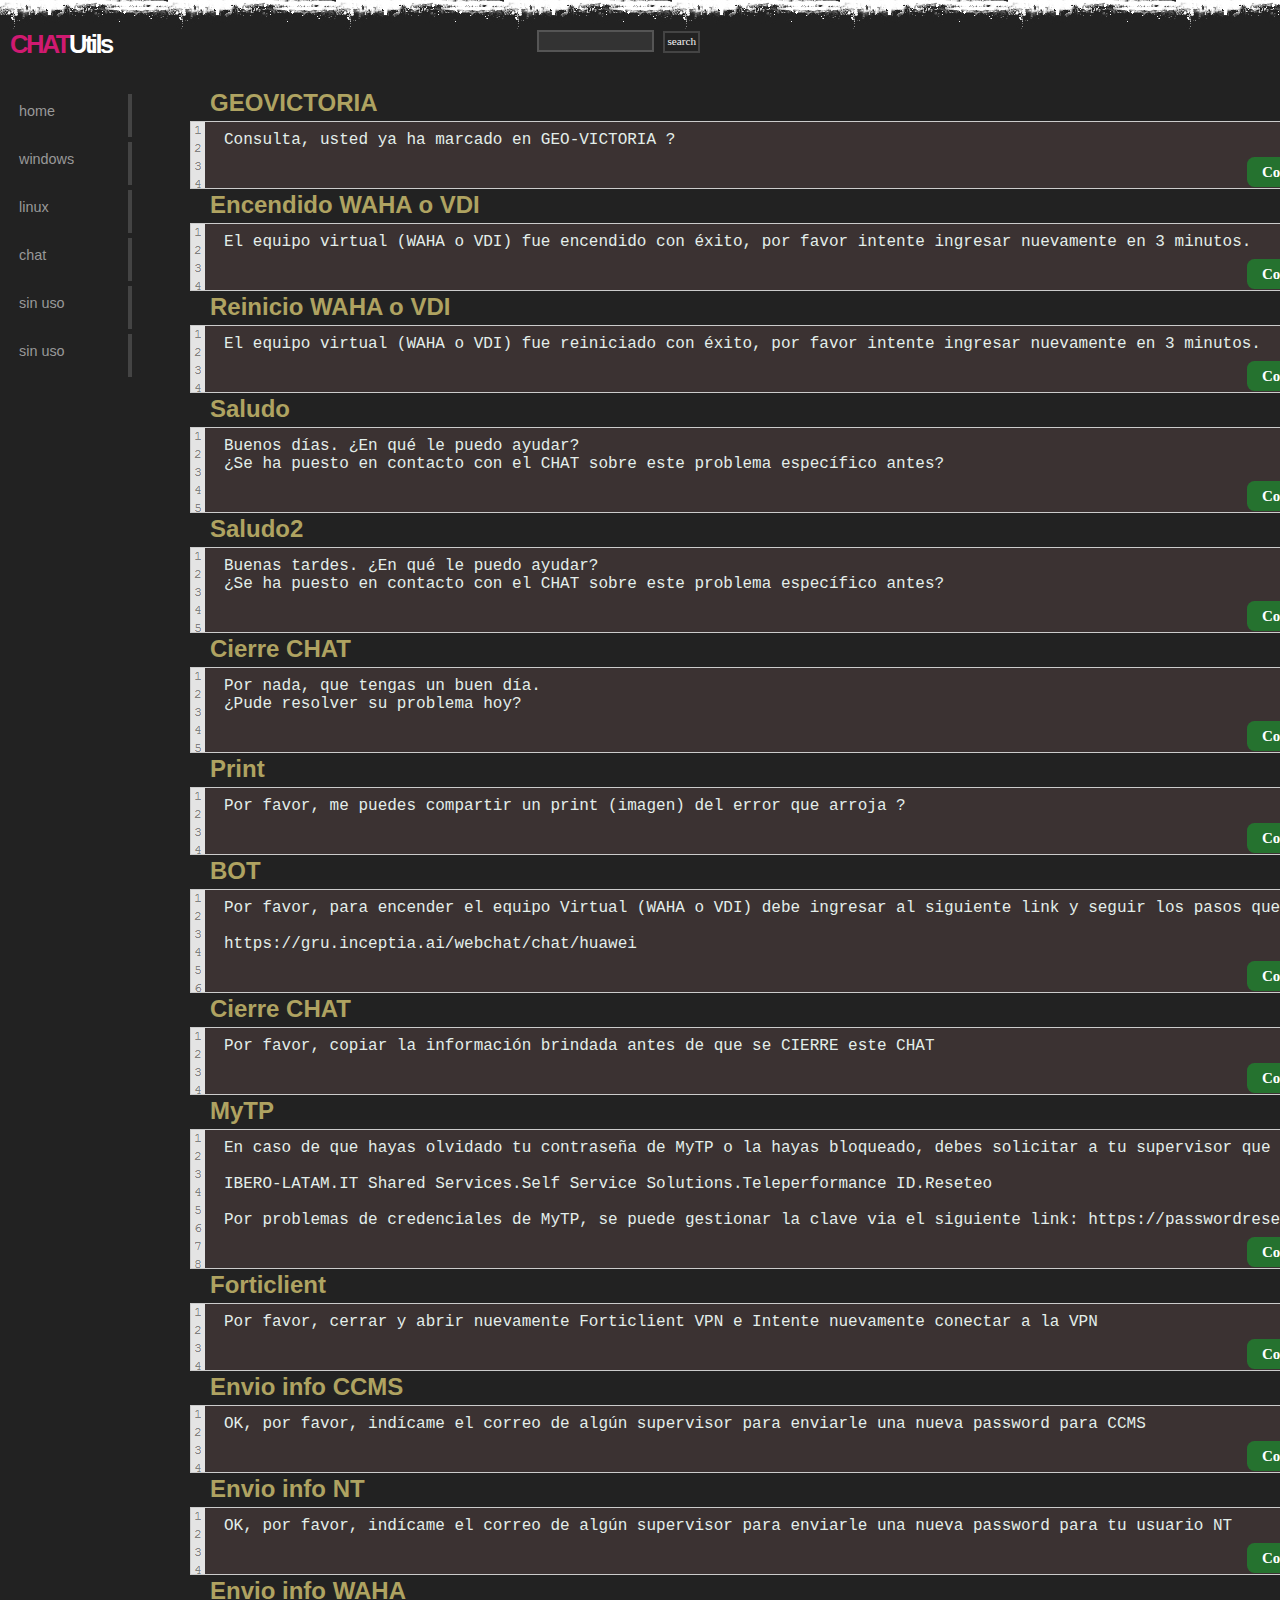
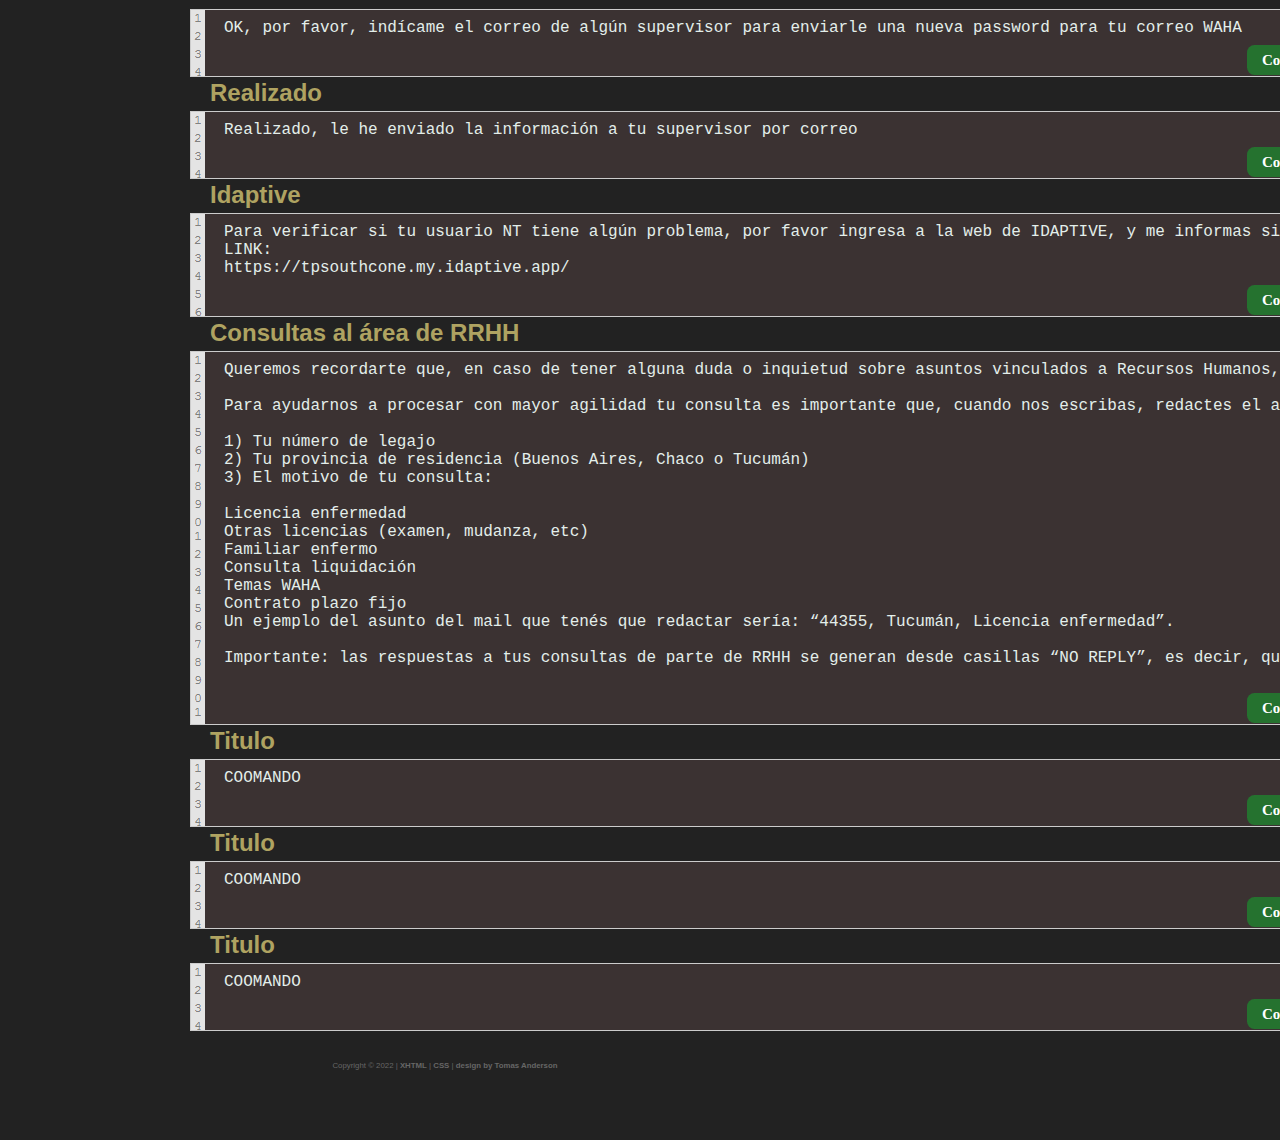
==== chat.html @ fdcc0c2e "line added chat.html" ====
<!DOCTYPE html PUBLIC "-//W3C//DTD XHTML 1.0 Strict//EN""http://www.w3.org/TR/xhtml1/DTD/xhtml1-strict.dtd">
<html xmlns="http://www.w3.org/1999/xhtml" xml:lang="en" lang="en-AU">
<head>
 <title>ITUtils</title>
 <meta http-equiv="content-type" content="application/xhtml; charset=UTF-8" />
 <link rel="stylesheet" type="text/css" href="assets/style.css" media="screen, tv, projection" />
 <script src="assets/scritp.js"></script> 

 


</head>
<body>
   <div id="container">
 <div id="logo">
 <h1><span class="pink">CHAT</span>Utils</h1>
 </div>
     <div id="search">
     <input type="text" size="15" /> <button>search</button>
		 </div>
		 
<div class="br"></div>

 <div id="navlist">
<ul>
<li><a href="home.html">Home</a></li>
<li><a href="commandswin.html">Windows</a></li>
<li><a href="commandslin.html">Linux</a></li>
<li><a href="chat.html">CHAT</a></li>
<li><a href="Sin uso">Sin uso</a></li>
<li><a href="Sin uso">Sin uso</a></li>
</ul>
</div>

 <div id="content">



	
<!-- GEOVICTORIA ----------------------------------------------------------------->
<!-- BOTON ----------------------------------------------------------------------->





<div class="source-block">
	

  
  </div>
<!-------------------------------------------------------------------------------->


<!-- GEOVICTORIA ----------------------------------------------------------------->
<h3 class="h3class" >GEOVICTORIA</h3>
<div class="code">
<pre  id="GEOVICTORIA">Consulta, usted ya ha marcado en GEO-VICTORIA ?</pre>
<button onclick="copyToClipboard('GEOVICTORIA')" class='copyBtn' name=btn>Copy TO</button>
</div>
<!--------------------------------------------------------------------------->


<!-- Encendida ----------------------------------------------------------------->
<h3 class="h3class" >Encendido  WAHA o VDI</h3>
<div class="code">
<pre  id="Encendido">El equipo virtual (WAHA o VDI) fue encendido con éxito, por favor intente ingresar nuevamente en 3 minutos.</pre>
<button onclick="copyToClipboard('Encendido')" class='copyBtn' name=btn>Copy TO</button>	
</div>
<!--------------------------------------------------------------------------->

<!-- Reinicio ----------------------------------------------------------------->
<h3 class="h3class" >Reinicio  WAHA o VDI</h3>
<div class="code">
<pre  id="Reinicio">El equipo virtual (WAHA o VDI) fue reiniciado con éxito, por favor intente ingresar nuevamente en 3 minutos.</pre>
<button onclick="copyToClipboard('Reinicio')" class='copyBtn' name=btn>Copy TO</button>
</div>
<!--------------------------------------------------------------------------->

<!-- Saludo ----------------------------------------------------------------->
<h3 class="h3class" >Saludo</h3>
<div class="code">
<pre  id="Saludo">
Buenos días. ¿En qué le puedo ayudar?
¿Se ha puesto en contacto con el CHAT sobre este problema específico antes?</pre>
<button onclick="copyToClipboard('Saludo')" class='copyBtn' name=btn>Copy TO</button>
</div>
<!--------------------------------------------------------------------------->

<!-- Saludo2 ----------------------------------------------------------------->
<h3 class="h3class" >Saludo2</h3>
<div class="code">
<pre  id="Saludo2">
Buenas tardes. ¿En qué le puedo ayudar?
¿Se ha puesto en contacto con el CHAT sobre este problema específico antes? </pre>
<button onclick="copyToClipboard('Saludo2')" class='copyBtn' name=btn>Copy TO</button>
</div>

<!--------------------------------------------------------------------------->

<!-- Despedida ----------------------------------------------------------------->
<h3 class="h3class" >Cierre CHAT</h3>
<div class="code">
<pre  id="Cierre">
Por nada, que tengas un buen día. 
¿Pude resolver su problema hoy?</pre>
<button onclick="copyToClipboard('Cierre')" class='copyBtn' name=btn>Copy TO</button>
</div>
<!--------------------------------------------------------------------------->


<!-- Print ----------------------------------------------------------------->
<h3 class="h3class" >Print</h3>
<div class="code">
<pre  id="Print">
Por favor, me puedes compartir un print (imagen) del error que arroja ?</pre>
<button onclick="copyToClipboard('Print')" class='copyBtn' name=btn>Copy TO</button>
</div>
<!--------------------------------------------------------------------------->


<!-- Print ----------------------------------------------------------------->
<h3 class="h3class" >BOT</h3>
<div class="code">
<pre  id="BOT">
Por favor, para encender el equipo Virtual (WAHA o VDI) debe ingresar al siguiente link y seguir los pasos que indica el BOT

https://gru.inceptia.ai/webchat/chat/huawei</pre>
<button onclick="copyToClipboard('BOT')" class='copyBtn' name=btn>Copy TO</button>
</div>
<!--------------------------------------------------------------------------->

<!-- Print ----------------------------------------------------------------->
<h3 class="h3class" >Cierre CHAT</h3>
<div class="code">
<pre  id="CHAT">
Por favor, copiar la información brindada antes de que se CIERRE este CHAT</pre>
<button onclick="copyToClipboard('CHAT')" class='copyBtn' name=btn>Copy TO</button>
</div>
<!--------------------------------------------------------------------------->

<!-- Print ----------------------------------------------------------------->
<h3 class="h3class" >MyTP</h3>
<div class="code">
<pre  id="MyTP">
En caso de que hayas olvidado tu contraseña de MyTP o la hayas bloqueado, debes solicitar a tu supervisor que genere un Ticket bajo la siguiente categoria:
	
IBERO-LATAM.IT Shared Services.Self Service Solutions.Teleperformance ID.Reseteo
	
Por problemas de credenciales de MyTP, se puede gestionar la clave via el siguiente link: https://passwordreset.microsoftonline.com/</pre>
<button onclick="copyToClipboard('MyTP')" class='copyBtn' name=btn>Copy TO</button>
</div>
<!--------------------------------------------------------------------------->

<!-- Forticlient ----------------------------------------------------------------->
<h3 class="h3class" >Forticlient</h3>
<div class="code">
<pre  id="Forticlient">
Por favor, cerrar y abrir nuevamente Forticlient VPN e Intente nuevamente conectar a la VPN</pre>
<button onclick="copyToClipboard('Forticlient')" class='copyBtn' name=btn>Copy TO</button>
</div>
<!--------------------------------------------------------------------------->

<!-- Envio INFO< ----------------------------------------------------------------->
<h3 class="h3class" >Envio info CCMS</h3>
<div class="code">
<pre  id="CCMS">
OK, por favor, indícame el correo de algún supervisor para enviarle una nueva password para CCMS</pre>
<button onclick="copyToClipboard('CCMS')" class='copyBtn' name=btn>Copy TO</button>
</div>
<!--------------------------------------------------------------------------->


<!-- Envio ----------------------------------------------------------------->
<h3 class="h3class" >Envio info NT</h3>
<div class="code">
<pre  id="NT">
OK, por favor, indícame el correo de algún supervisor para enviarle una nueva password para tu usuario NT</pre>
<button onclick="copyToClipboard('NT')" class='copyBtn' name=btn>Copy TO</button>
</div>
<!--------------------------------------------------------------------------->

<!-- Envio ----------------------------------------------------------------->
<h3 class="h3class" >Envio info WAHA</h3>
<div class="code">
<pre  id="WAHA">
OK, por favor, indícame el correo de algún supervisor para enviarle una nueva password para tu correo WAHA </pre>
<button onclick="copyToClipboard('WAHA')" class='copyBtn' name=btn>Copy TO</button>
</div>
<!--------------------------------------------------------------------------->

<!-- Realizado ----------------------------------------------------------------->
<h3 class="h3class" >Realizado</h3>
<div class="code">
<pre id="Realizado" class="">
Realizado, le he enviado la información a tu supervisor por correo</pre>
<button onclick="copyToClipboard('Realizado')" class='copyBtn' name=btn>Copy TO</button>
</div>
<!--------------------------------------------------------------------------->

<!-- idaptive ----------------------------------------------------------------->
<h3 class="h3class" >Idaptive</h3>
<div class="code">
<pre  id="Idaptive">
Para verificar si tu usuario NT tiene algún problema, por favor ingresa a la web de IDAPTIVE, y me informas si te arroja algún error al momento de hacer login.
LINK:
https://tpsouthcone.my.idaptive.app/</pre>
<button onclick="copyToClipboard('Idaptive')" class='copyBtn' name=btn>Copy TO</button>
</div>
<!--------------------------------------------------------------------------->


<!-- Command ----------------------------------------------------------------->
<h3 class="h3class" >Consultas al área de RRHH</h3>
<div class="code">
		<pre id="RRHH">Queremos recordarte que, en caso de tener alguna duda o inquietud sobre asuntos vinculados a Recursos Humanos, podés escribirnos al correo inforrhh@teleperformance.com.ar

Para ayudarnos a procesar con mayor agilidad tu consulta es importante que, cuando nos escribas, redactes el asunto del correo usando el siguiente formato:

1) Tu número de legajo
2) Tu provincia de residencia (Buenos Aires, Chaco o Tucumán)
3) El motivo de tu consulta:

Licencia enfermedad
Otras licencias (examen, mudanza, etc)
Familiar enfermo
Consulta liquidación
Temas WAHA
Contrato plazo fijo
Un ejemplo del asunto del mail que tenés que redactar sería: “44355, Tucumán, Licencia enfermedad”.

Importante: las respuestas a tus consultas de parte de RRHH se generan desde casillas “NO REPLY”, es decir, que no deberías responder dichos correos. Ante cualquier otra consulta que quieras realizar, deberás volver a escribirnos a inforrhh@teleperformance.com.ar haciendo referencia al mail anterior para asegurar que podamos darte respuesta. Por otro lado, te recordamos que, en el caso de enviar un archivo adjunto con un peso superior a 6MB, es posible que no podamos recibirlo correctamente.
      </pre>
	<button onclick="copyToClipboard('RRHH')" class='copyBtn' name=btn>Copy TO</button> 
</div>
<!--------------------------------------------------------------------------->

<!-- Command ----------------------------------------------------------------->
<h3 class="h3class" >Titulo</h3>
<div class="code">
		<pre id="TOKEN">COOMANDO</pre>
	<button onclick="copyToClipboard('TOKEN')" class='copyBtn' name=btn>Copy TO</button> 
</div>
<!--------------------------------------------------------------------------->

<!-- Command ----------------------------------------------------------------->
<h3 class="h3class" >Titulo</h3>
<div class="code">
		<pre id="TOKEN">COOMANDO</pre>
	<button onclick="copyToClipboard('TOKEN')" class='copyBtn' name=btn>Copy TO</button> 
</div>
<!--------------------------------------------------------------------------->

<!-- Command ----------------------------------------------------------------->
<h3 class="h3class" >Titulo</h3>
<div class="code">
		<pre id="TOKEN">COOMANDO</pre>
	<button onclick="copyToClipboard('TOKEN')" class='copyBtn' name=btn>Copy TO</button> 
</div>
<!--------------------------------------------------------------------------->




<div class="br"></div>
<div id="footer">
<p class="center">Copyright &copy; 2022 | <a href="#">XHTML</a> | <a href="#">CSS</a> | <a href="">design by Tomas Anderson</a></p> 

</div>
</div>
</body>
</html>
---- assets/style.css ----
/*  
Name: missunderstood template
Author: will rossiter
Date: 2/05/2006
*/

/***Misc Tags***/
/*** BOTON ***/
/***********************************************************************************//* changed CSS */


/* changed CSS */
.source-block {
	display: flex;
	align-items: center;
	align-content:flex-start;
  }
  
  /* provided CSS*/
  pre {
	  padding: 0pt;
	  overflow: auto;
	  margin: 0.5em;
	  -webkit-box-shadow: none;
	  -moz-box-shadow: none;
	  box-shadow: none;
  }
  
  pre.src {
	  position: relative;
	  overflow: auto;
	  padding-top: 1.2em;
  }
  
  /* misc styling */
  .copyBtn {

		background-color: #4CAF50;
		border: none;
		color: #FFFFFF;
		padding: 5px;
		text-align: center;
		-webkit-transition-duration: 0.4s;
		transition-duration: 0.4s;
		text-decoration: none;
		font-size: 15px;
		font-weight: bold;
		cursor: pointer;
		border-radius: 5px;
		float: right;

  }
  
/***********************************************************************************/
/* ---------- Useful Button styling ---------- */

.copyBtn{
	position: relative;
	background-color: rgb(37, 114, 47);
	border-radius: 0.5em;
	font-size: 15px;
	color: white;
	padding: 0.1em 1em;
	cursor:pointer;
	user-select:none;
	text-align: center;
	text-decoration: none;
	cursor: pointer;
	transition-duration: 0.4s;
	-webkit-transition-duration: 0.4s; /* Safari */
  }
  
  .copyBtn:hover {
	transition-duration: 0.1s;
	background-color: #3A3A3A;
  }
  
  .copyBtn:after {
	content: "";
	display: block;
	position: absolute;
	border-radius: 4em;
	left: 0;
	top:0;
	width: 100%;
	height: 100%;
	opacity: 0;
	transition: all 0.5s;
	box-shadow: 0 0 10px 40px white;
  }
  
  .copyBtn:active:after {
	box-shadow: 0 0 0 0 white;
	position: absolute;
	border-radius: 4em;
	left: 0;
	top:0;
	opacity: 1;
	transition: 0s;
  }
  
  .copyBtn:active {
	top: 1px;
  }
  
  
  
  /* ---------- Looking nice on CodePen ---------- */
  




.h3class {
	font-size: 1.5em;
	font-weight: bold;
	color: rgb(175, 163, 97) !important;
}

* {
 margin: 0px;
 padding: 0px;
}

body {
 background: #222 url(headergrunge.jpg) repeat-x;
 font-family: Verdana, Arial, sans-serif;
 font-size: 16px;
 color: #fff;}
 
a img{ border: 0px; }

a { text-decoration: none;}

input {
 background: #333;
 font-family: Verdana;
 font-size: 0.7em;
 padding: 3px;
 color: #f4f4f4;
 border: 2px solid #555;}
	
button {
 background: #222;
 font-family: Verdana;
 font-size: 0.7em;
 padding: 2px;
 color: #f4f4f4;
 border: 2px solid #444;
 height: 2em;} 


/**** Span class's *****/

.hidden { text-indent: -9000px;}
.br { clear: both;}
.pink { color: #D01A71;}
.small { font-size: x-small;}
.large { font-size: xx-large;}
.right { float: right;}
.left { float: left;}
.center { margin: 0 auto; text-align: center;}


/**** Site Container ****/

#container { width: 700px;}



/***Header***/

 
#logo { float: left;}

#logo h1 { 
 margin-top: 30px;
 margin-left: 10px;
 font-size: 1.6em;
 letter-spacing: -0.1em;}
 
#search {
 margin-top: 30px;
 float: right;}
 
#search button { margin-left: 5px; padding: 0 2px 2px 2px;}

/***left Side Bar***/

#navlist { float: left; width: 170px; margin-top: 30px; margin-left: 5px;}

 
#navlist ul {
 list-style: none;
}

#navlist li a{
 display: block;
 height: 25px;
  width: 100px; 
 padding: 9px;
 margin: 5px;
 background: inherit;
 border-right: 4px solid #444;
 color: #999;
 text-transform: lowercase;
 font-size: 0.9em;}
 
#navlist li a:hover {
 color: #f4f4f4;
 background: #333;
 border-right: 4px solid #D01A71;}
 
#navlist li .active {
 color: #999;
 background: #333;
 border-right: 4px solid #444;}


/***Content***/

#content { float: right; width: 510px; margin-top: 30px; margin-left: 2px; }

#content a { color:#D01A71; font-weight: bold;}

#content a:hover { 
 color: #fff; 
 background: #D01A71; 
 font-weight: bold;}
 
#content p {line-height: 1.4em; font-size: 0.7em; margin-bottom: 20px; color: #f4f4f4;}

 
#content h3 {
text-indent: 20px;
color: #999;
letter-spacing: -0.0em;
margin-bottom: 4px;
}

#content h3:hover { color: #fff;}

	#content .code{
	  color: rgb(227, 238, 234);
	  background: #3b3232 url(codenums.png) repeat-y;
	  border: 1px solid #ccc;
	  padding: 1px;
	  padding-left: 25px;
	  font-family: "courier new", helvetica, "times new roman", monospace;
	  font-size: 1.0em;
	  width: 70rem;
	  margin: 2px auto;
	  white-space: nowrap;
	  overflow: auto;}
	  
	#content  code {
	  color: #fff;
	  font-family: "courier new", helvetica, "times new roman", monospace;
	  background-color: #333;
	  font-size: 1.2em;}

#content blockquote { color: #999; font-style: italic; text-align: center; width: 300px; margin: 10px auto;}
 
/***Footer***/

#footer {
 text-align: center;
 color: #666;
 margin-top: 30px;
 font-size: 0.7em;
 }
 
#footer p { color: #666;}
 
#footer a { color: #666;}
 
#footer a:hover { color: #f4f4f4;}
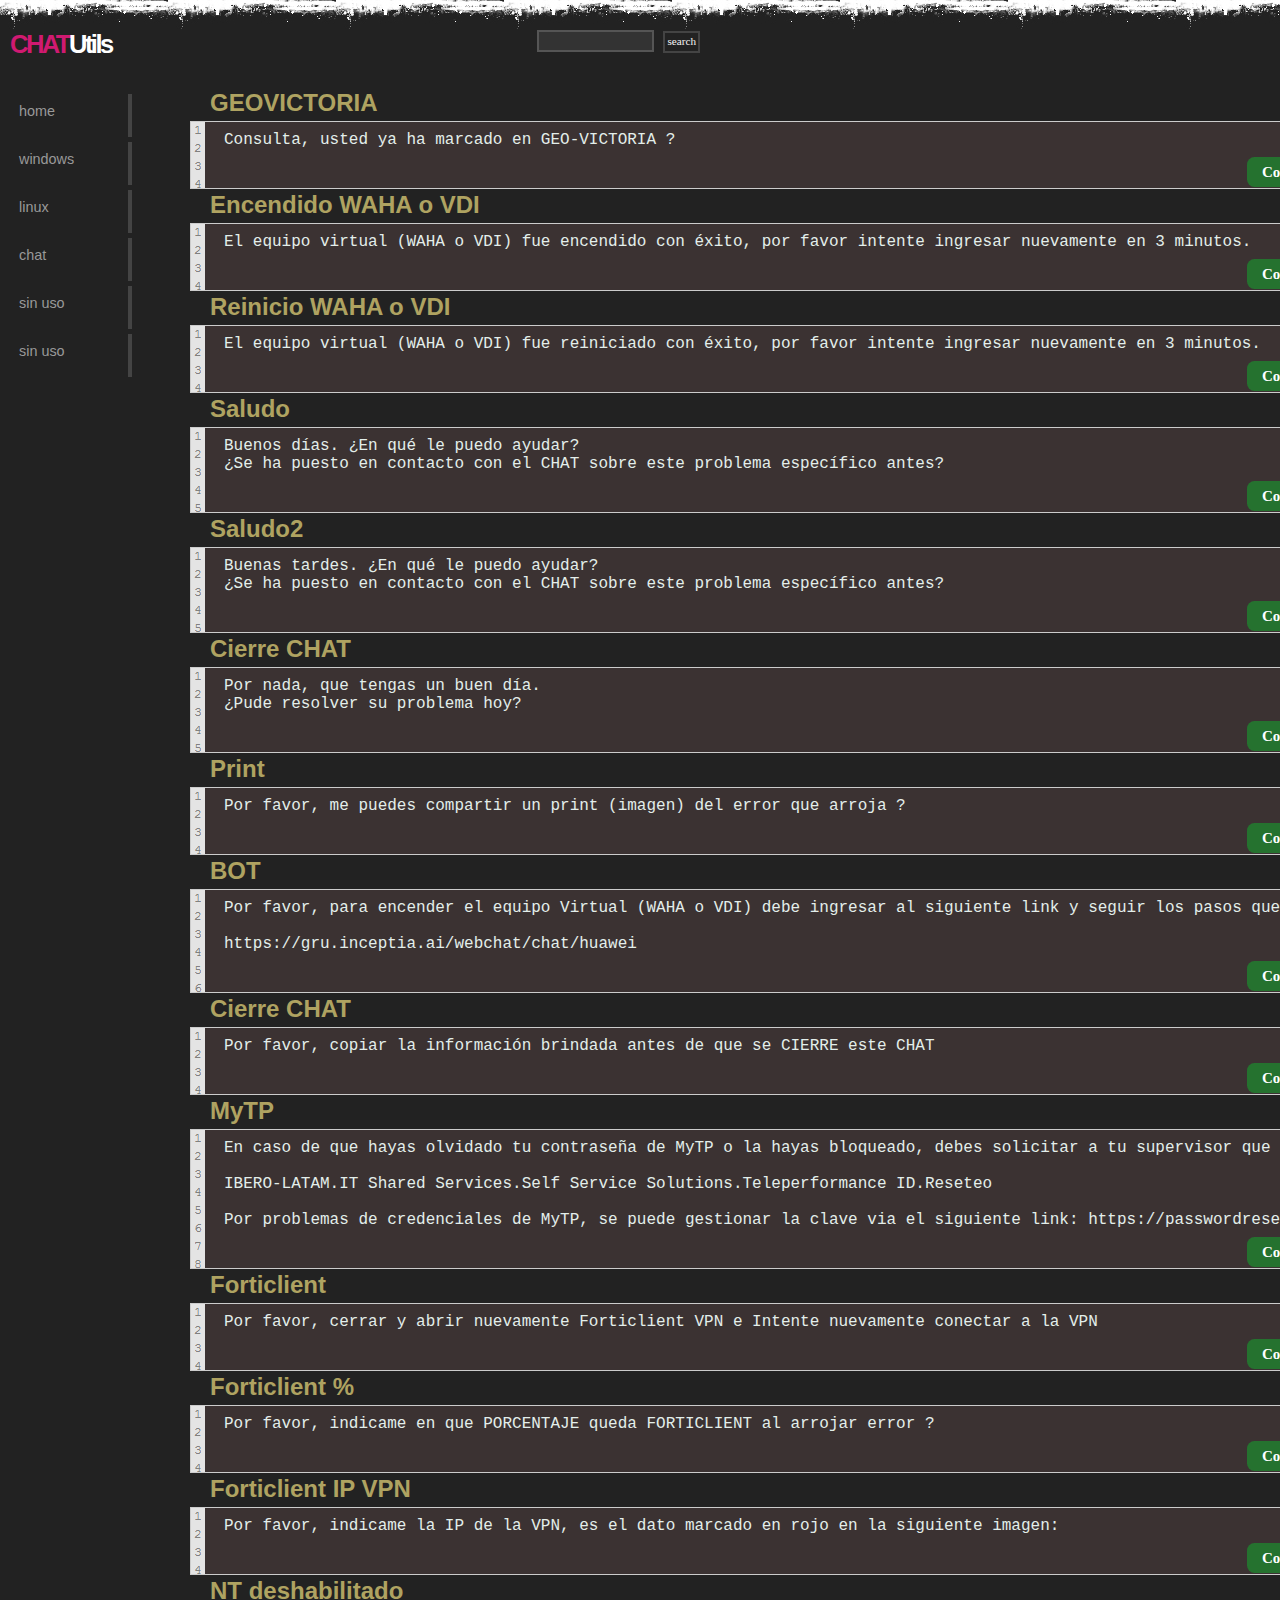
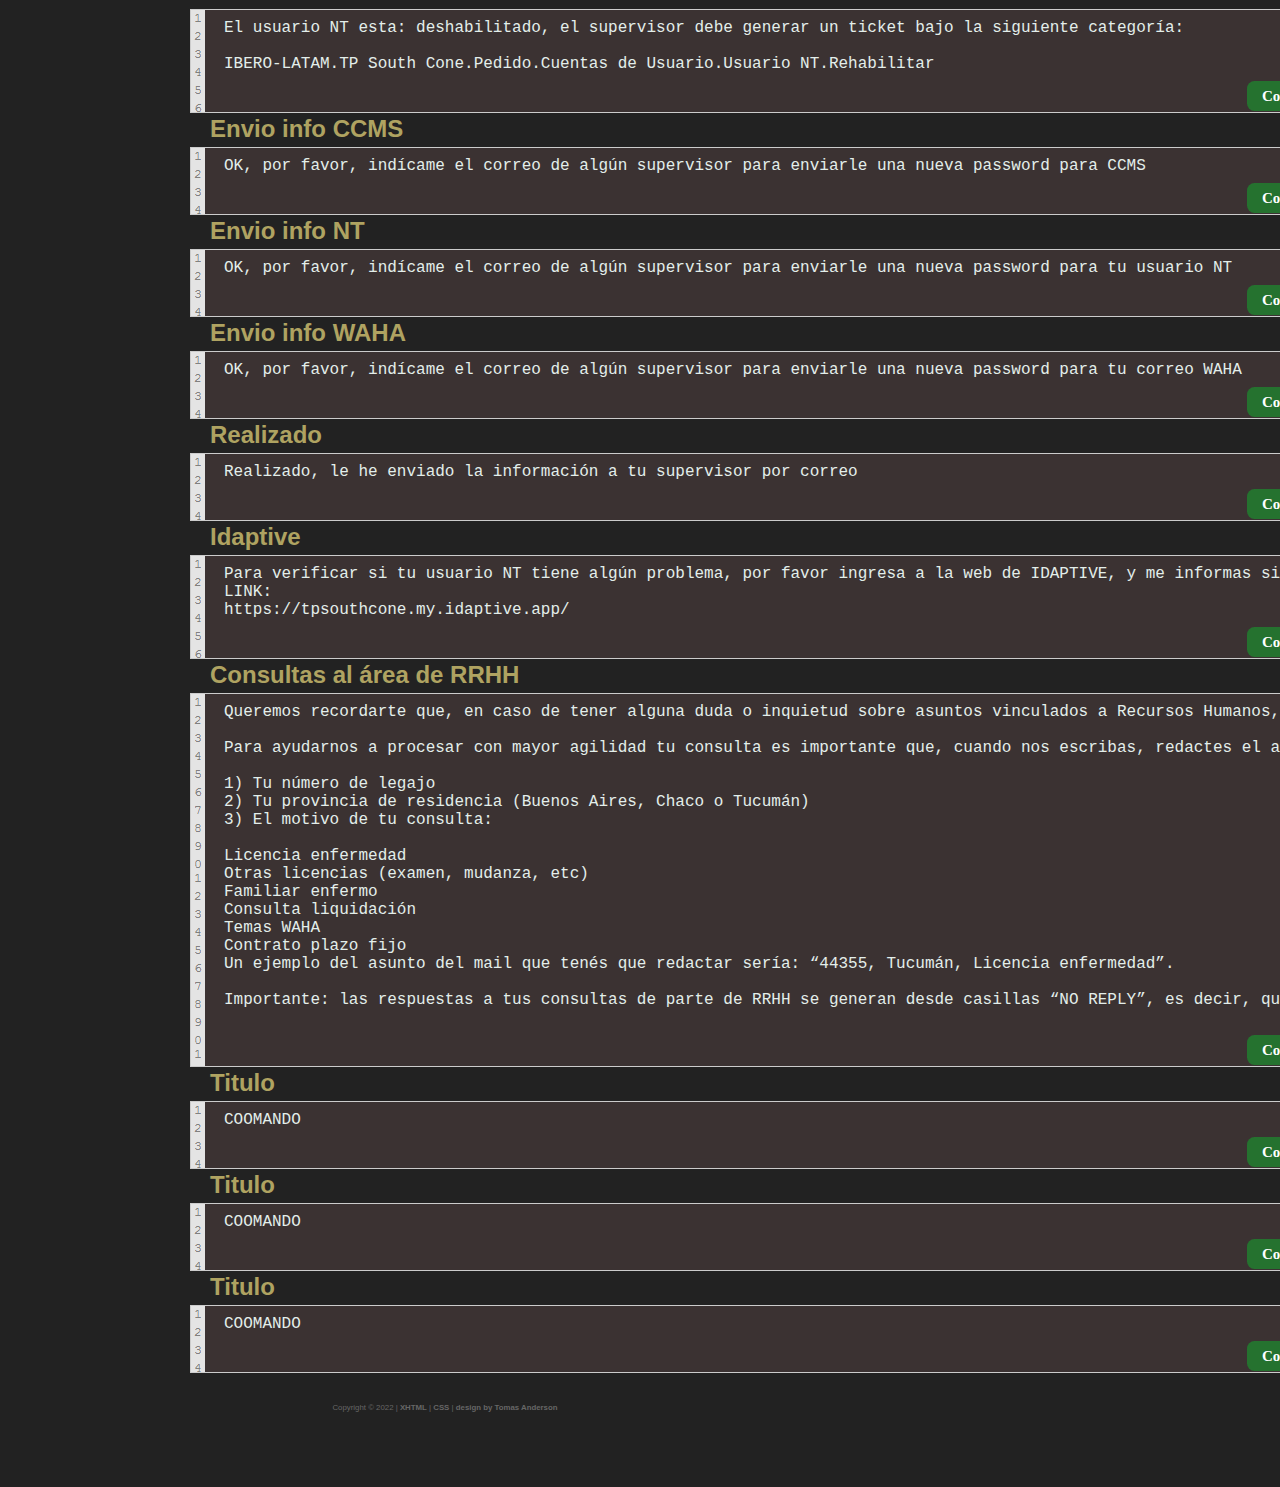
==== commit 6f91bc2b: "line added chat.html" ====
--- a/chat.html
+++ b/chat.html
@@ -161,6 +161,37 @@
 </div>
 <!--------------------------------------------------------------------------->
 
+<!-- Forticlient ----------------------------------------------------------------->
+<h3 class="h3class" >Forticlient %</h3>
+<div class="code">
+<pre  id="Forticlient2">
+Por favor, indicame en que PORCENTAJE queda FORTICLIENT al arrojar error ?</pre>
+<button onclick="copyToClipboard('Forticlient2')" class='copyBtn' name=btn>Copy TO</button>
+</div>
+<!--------------------------------------------------------------------------->
+
+
+<!-- Forticlient ----------------------------------------------------------------->
+<h3 class="h3class" >Forticlient IP VPN</h3>
+<div class="code">
+<pre  id="Forticlient3">
+Por favor, indicame la IP de la VPN, es el dato marcado en rojo en la siguiente imagen:  </pre>
+<button onclick="copyToClipboard('Forticlient3')" class='copyBtn' name=btn>Copy TO</button>
+</div>
+<!--------------------------------------------------------------------------->
+
+
+<!-- Forticlient ----------------------------------------------------------------->
+<h3 class="h3class" >NT deshabilitado</h3>
+<div class="code">
+<pre  id="Rehabilitar">
+El usuario NT esta: deshabilitado, el supervisor debe generar un ticket bajo la siguiente categoría:
+
+IBERO-LATAM.TP South Cone.Pedido.Cuentas de Usuario.Usuario NT.Rehabilitar  </pre>
+<button onclick="copyToClipboard('Rehabilitar')" class='copyBtn' name=btn>Copy TO</button>
+</div>
+<!--------------------------------------------------------------------------->
+
 <!-- Envio INFO< ----------------------------------------------------------------->
 <h3 class="h3class" >Envio info CCMS</h3>
 <div class="code">
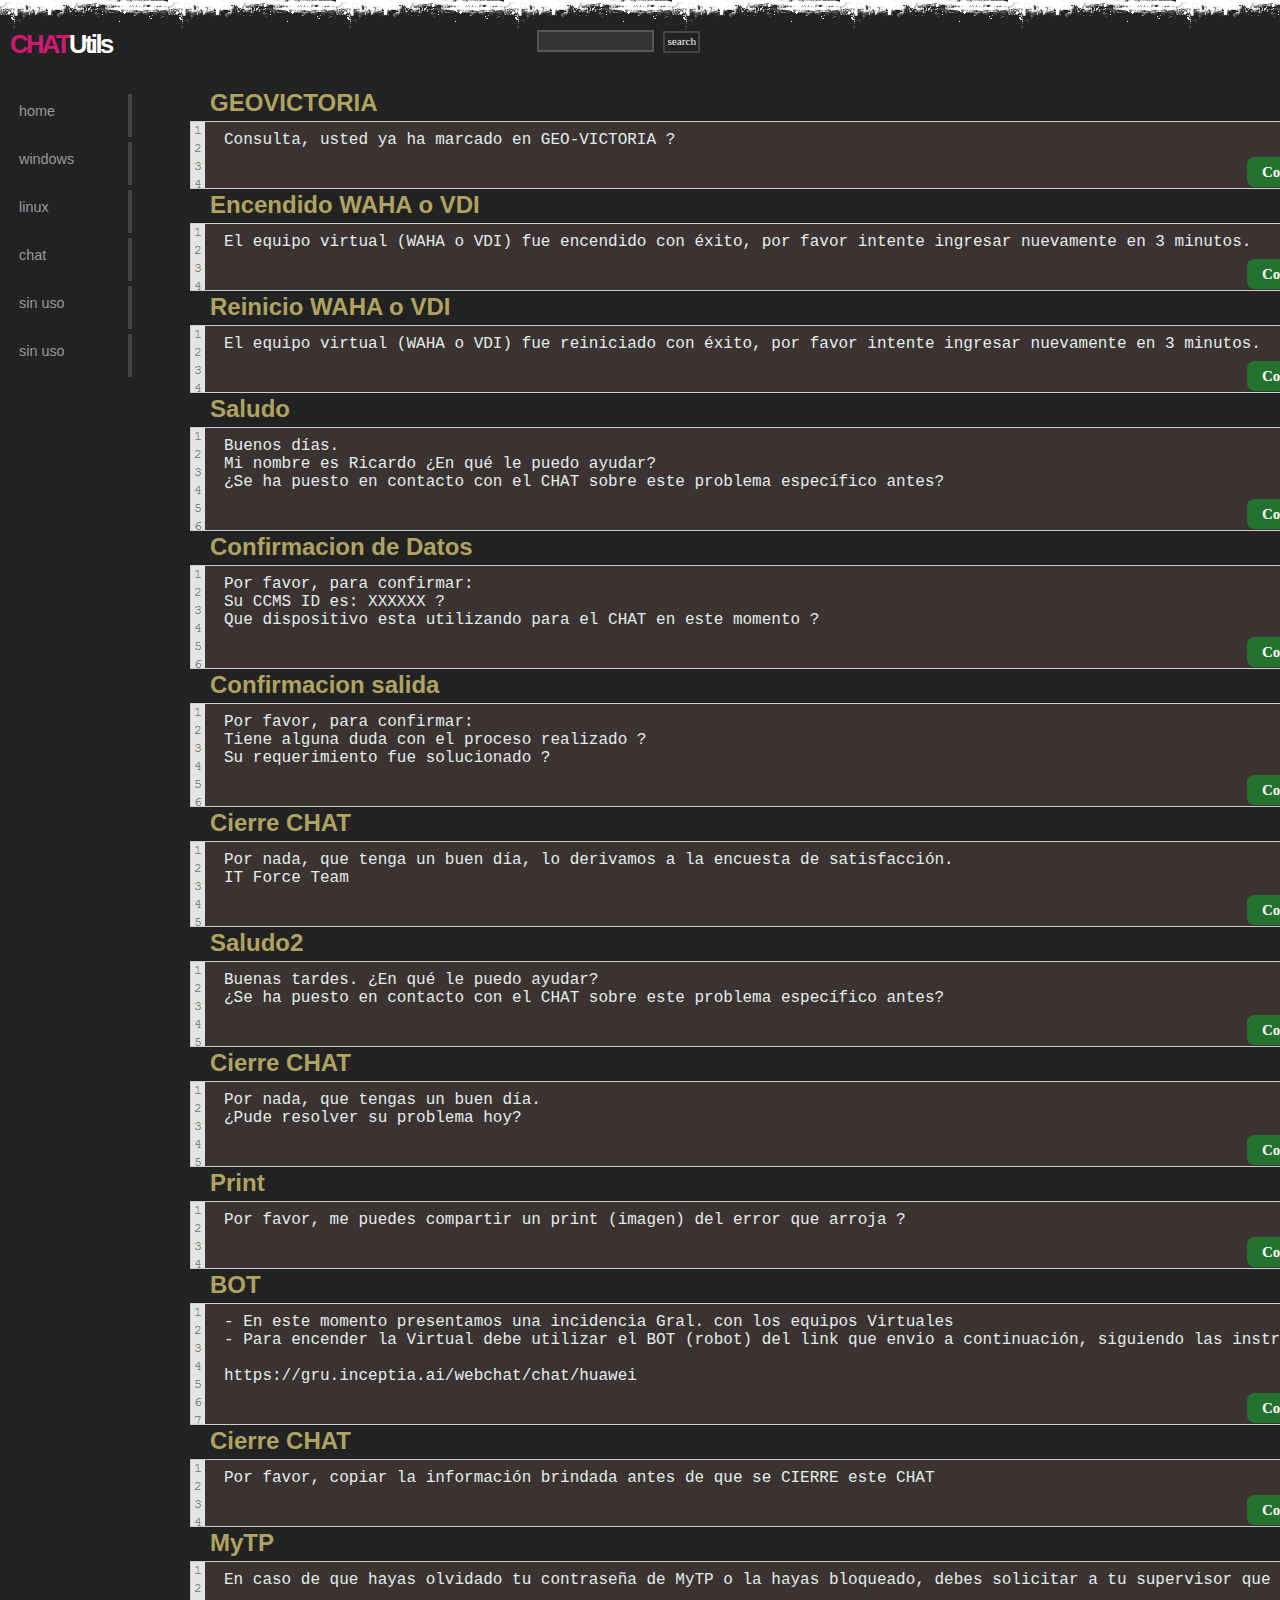
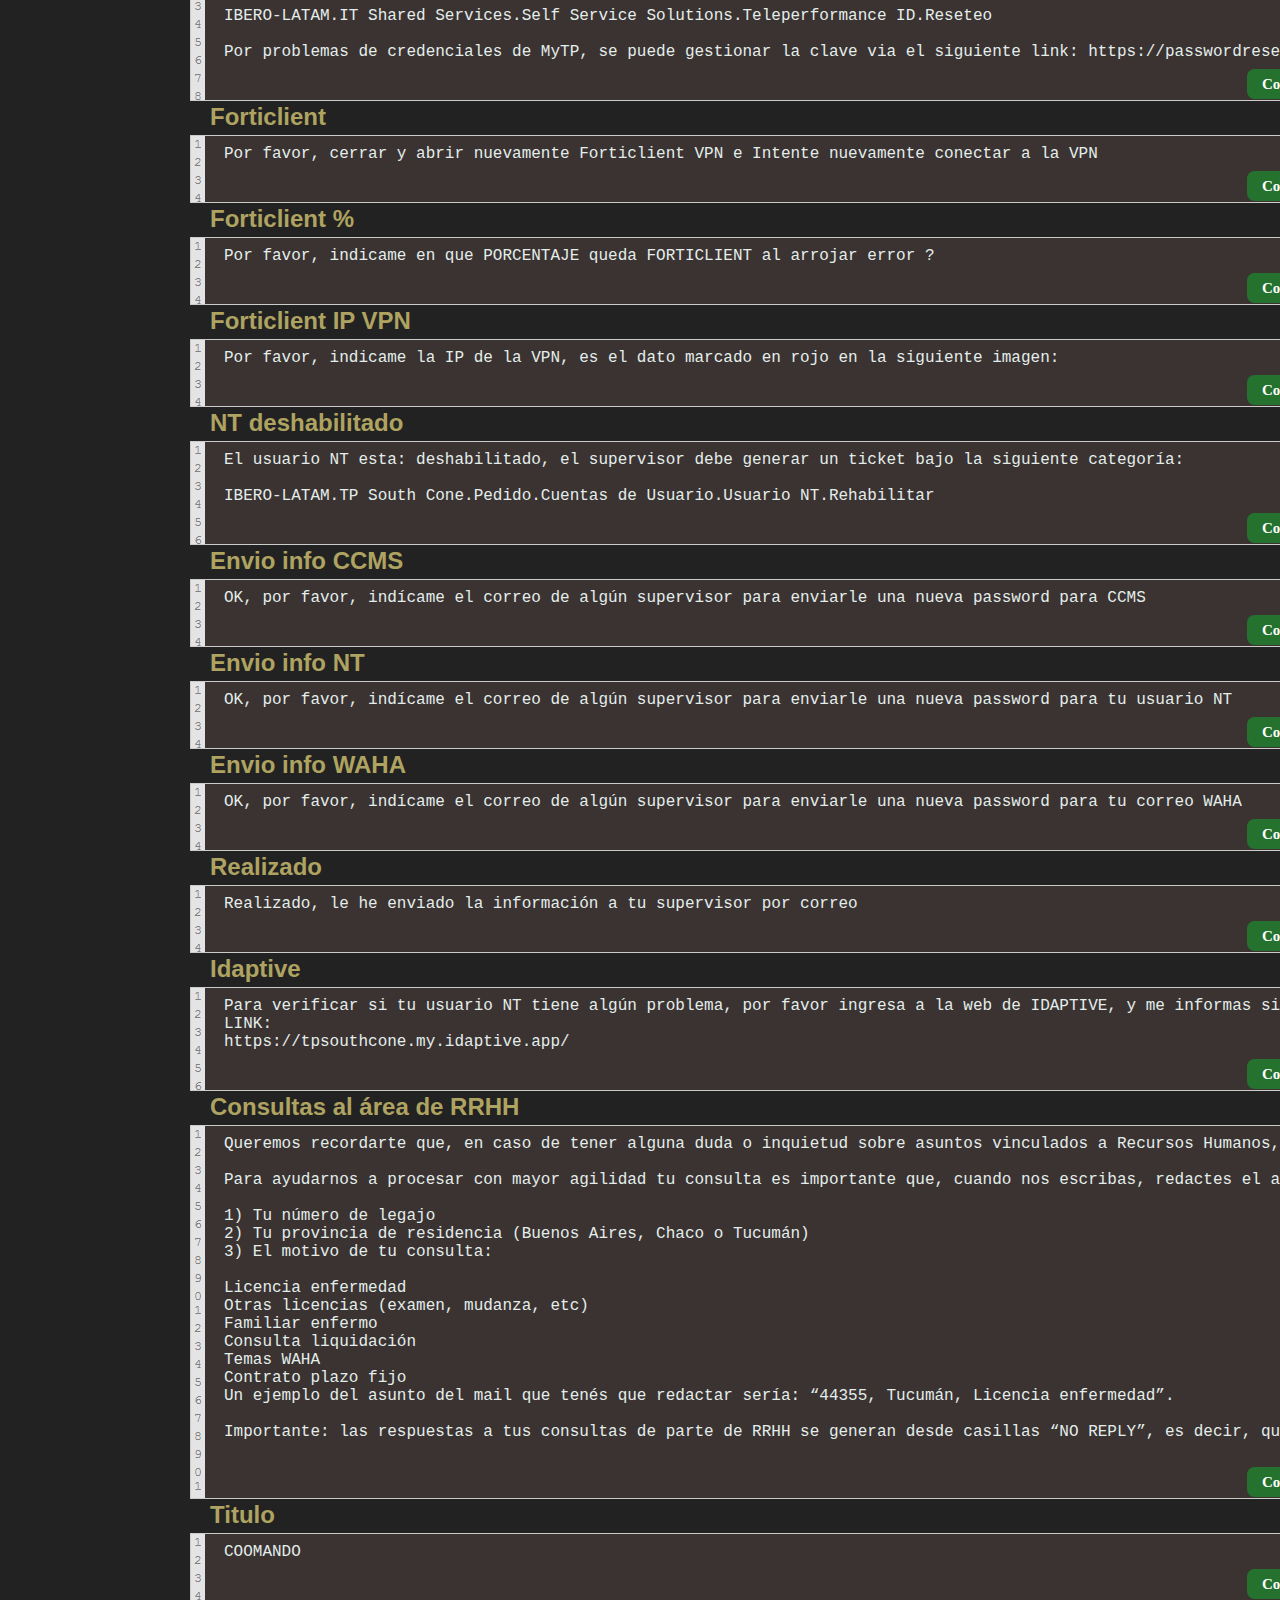
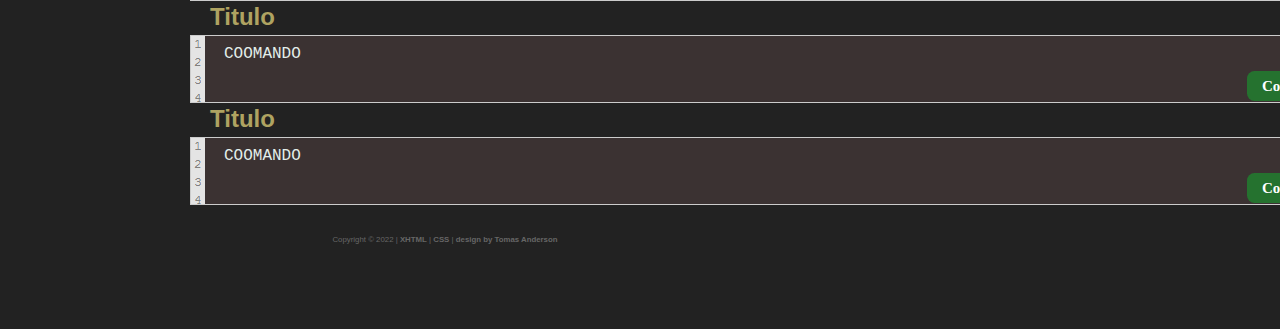
==== commit c71fe655: "line added chat.html" ====
--- a/chat.html
+++ b/chat.html
@@ -81,9 +81,46 @@
 <h3 class="h3class" >Saludo</h3>
 <div class="code">
 <pre  id="Saludo">
-Buenos días. ¿En qué le puedo ayudar?
+Buenos días. 
+Mi nombre es Ricardo ¿En qué le puedo ayudar?
 ¿Se ha puesto en contacto con el CHAT sobre este problema específico antes?</pre>
 <button onclick="copyToClipboard('Saludo')" class='copyBtn' name=btn>Copy TO</button>
+</div>
+<!--------------------------------------------------------------------------->
+
+<!-- Saludo ----------------------------------------------------------------->
+<h3 class="h3class" >Confirmacion de Datos</h3>
+<div class="code">
+<pre  id="confdatos">
+Por favor, para confirmar:	
+Su CCMS ID es: XXXXXX ?
+Que dispositivo esta utilizando para el CHAT en este momento ?
+</pre>
+<button onclick="copyToClipboard('confdatos')" class='copyBtn' name=btn>Copy TO</button>
+</div>
+<!--------------------------------------------------------------------------->
+
+<!-- Saludo ----------------------------------------------------------------->
+<h3 class="h3class" >Confirmacion salida</h3>
+<div class="code">
+<pre  id="confsalida">
+Por favor, para confirmar:
+Tiene alguna duda con el proceso realizado ?
+Su requerimiento fue solucionado ?
+</pre>
+<button onclick="copyToClipboard('confsalida')" class='copyBtn' name=btn>Copy TO</button>
+</div>
+<!--------------------------------------------------------------------------->
+<!--------------------------------------------------------------------------->
+
+<!-- Despedida2 ----------------------------------------------------------------->
+<h3 class="h3class" >Cierre CHAT</h3>
+<div class="code">
+<pre  id="Cierre2">
+Por nada, que tenga un buen día, lo derivamos a la encuesta de satisfacción.
+IT Force Team
+</pre>
+<button onclick="copyToClipboard('Cierre2')" class='copyBtn' name=btn>Copy TO</button>
 </div>
 <!--------------------------------------------------------------------------->
 
@@ -96,7 +133,7 @@
 <button onclick="copyToClipboard('Saludo2')" class='copyBtn' name=btn>Copy TO</button>
 </div>
 
-<!--------------------------------------------------------------------------->
+
 
 <!-- Despedida ----------------------------------------------------------------->
 <h3 class="h3class" >Cierre CHAT</h3>
@@ -123,9 +160,11 @@
 <h3 class="h3class" >BOT</h3>
 <div class="code">
 <pre  id="BOT">
-Por favor, para encender el equipo Virtual (WAHA o VDI) debe ingresar al siguiente link y seguir los pasos que indica el BOT
-
-https://gru.inceptia.ai/webchat/chat/huawei</pre>
+- En este momento presentamos una incidencia Gral. con los equipos Virtuales
+- Para encender la Virtual debe utilizar el BOT (robot) del link que envio a continuación, siguiendo las instrucciones
+	
+https://gru.inceptia.ai/webchat/chat/huawei
+</pre>
 <button onclick="copyToClipboard('BOT')" class='copyBtn' name=btn>Copy TO</button>
 </div>
 <!--------------------------------------------------------------------------->
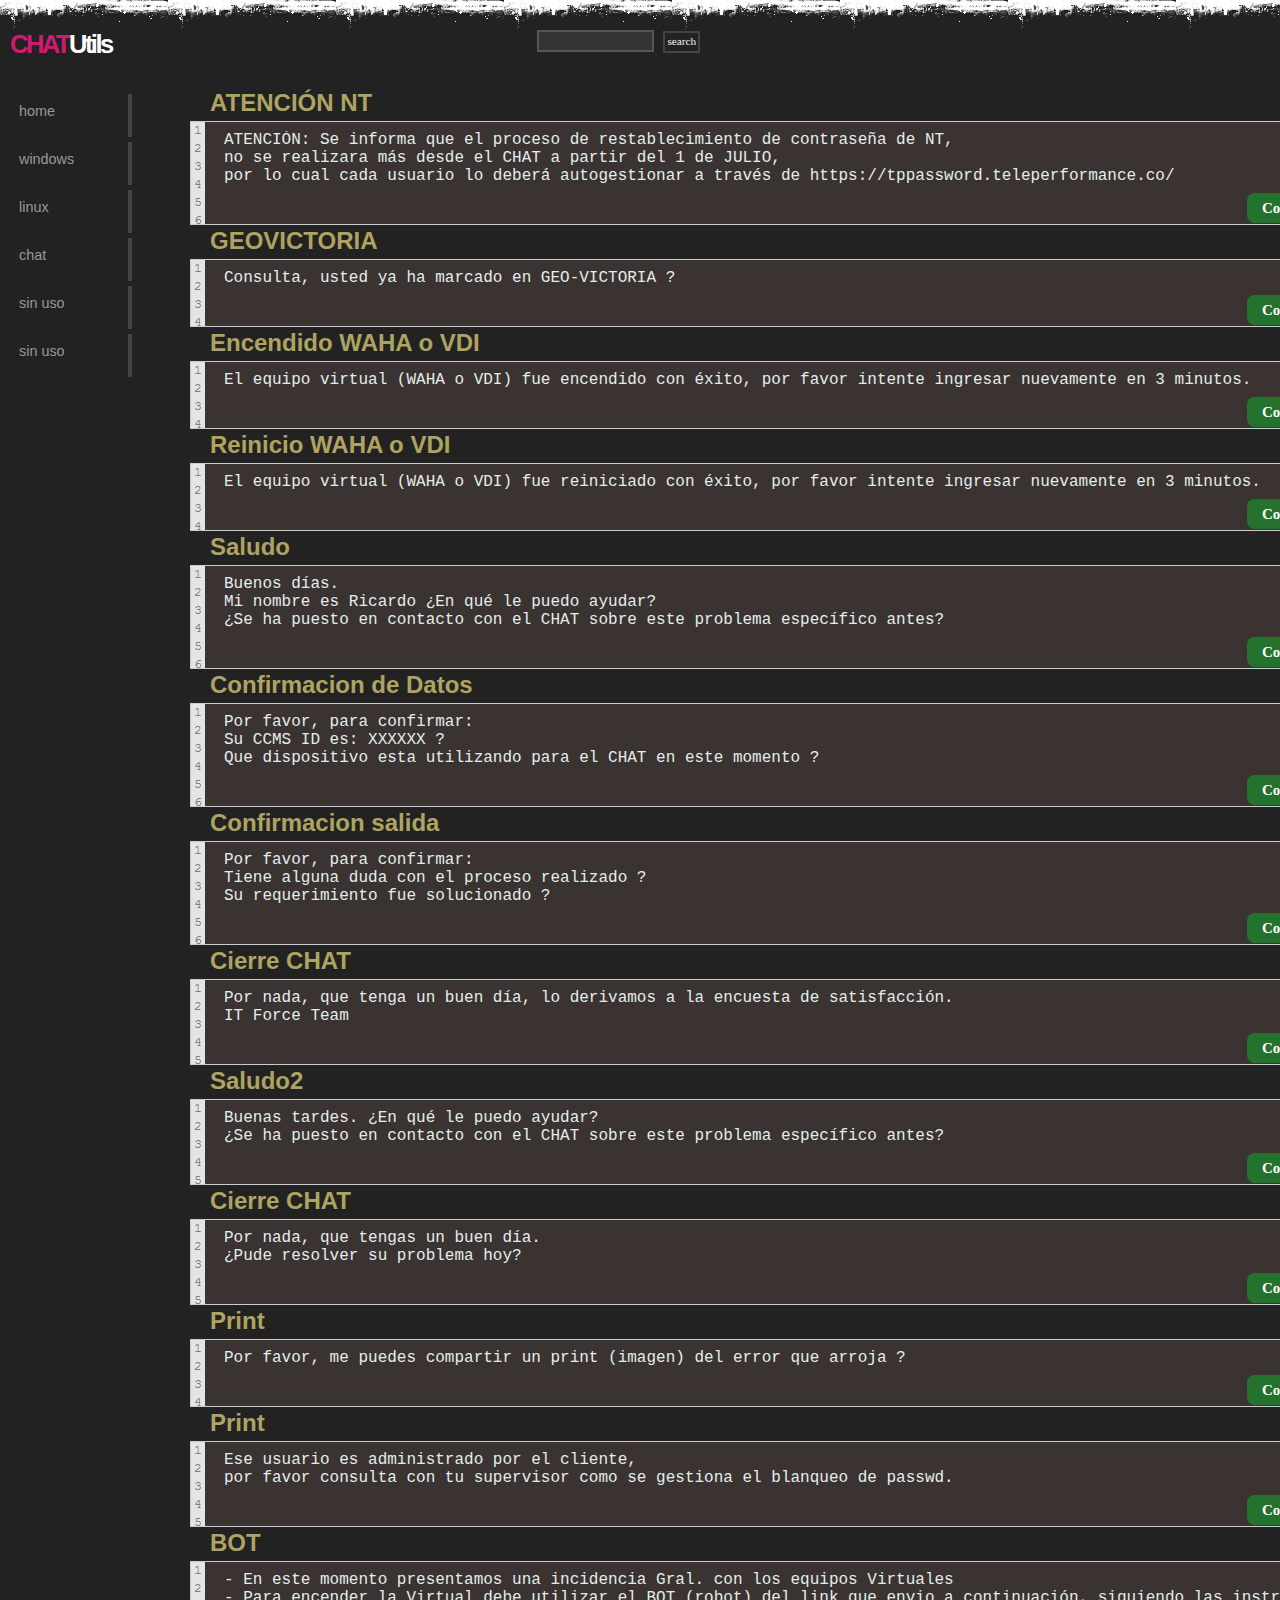
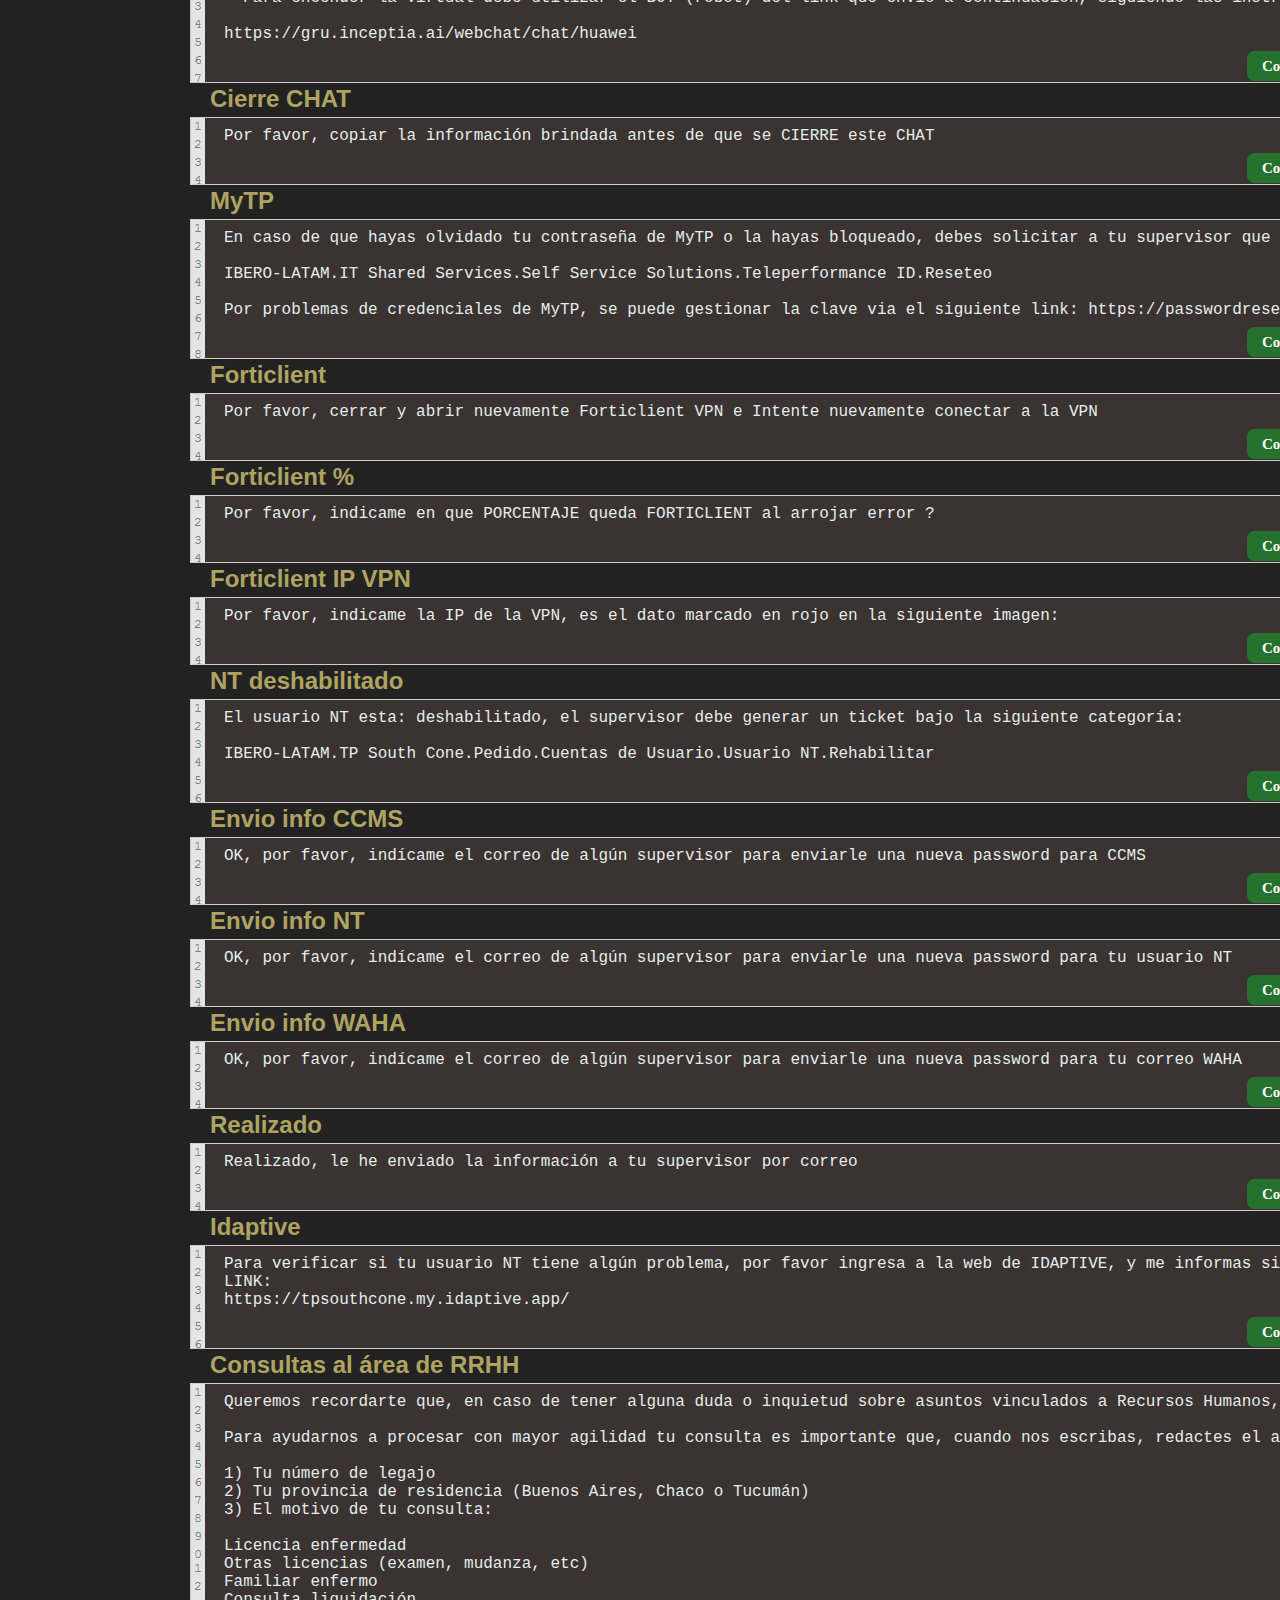
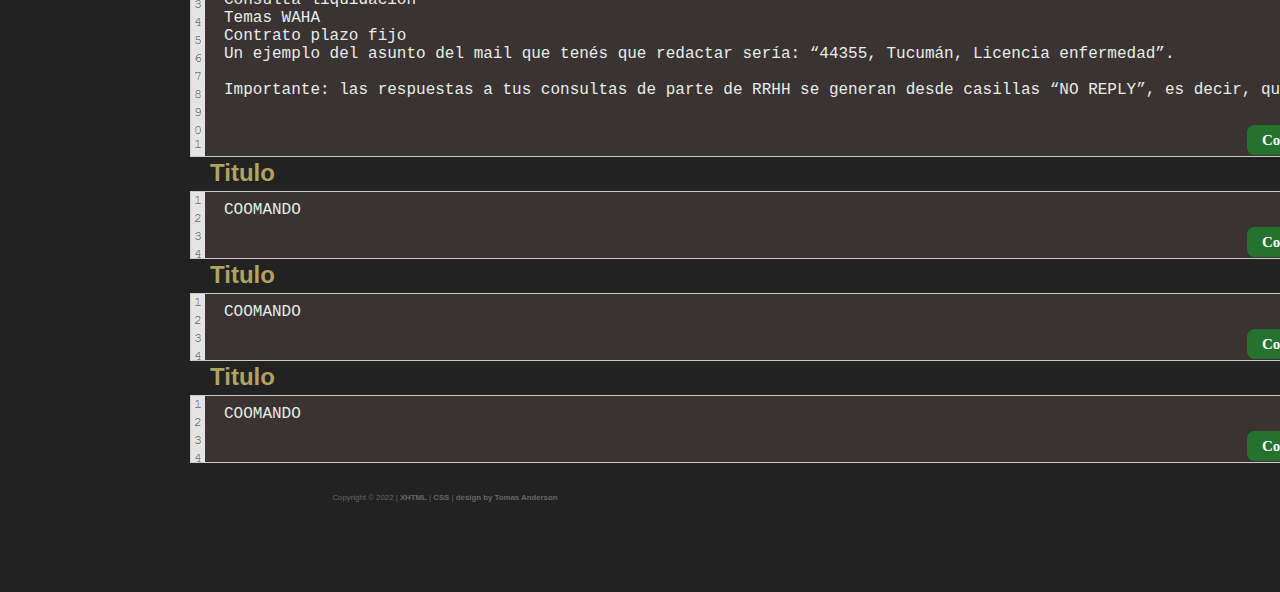
==== commit 9dfb8c1a: "line added chat.html" ====
--- a/chat.html
+++ b/chat.html
@@ -50,6 +50,17 @@
   
   </div>
 <!-------------------------------------------------------------------------------->
+<!-- Aviso NT ----------------------------------------------------------------->
+<h3 class="h3class" >ATENCIÓN NT</h3>
+<div class="code">
+<pre  id="avisoNT">
+ATENCIÓN: Se informa que el proceso de restablecimiento de contraseña de NT, 
+no se realizara más desde el CHAT a partir del 1 de JULIO, 
+por lo cual cada usuario lo deberá autogestionar a través de https://tppassword.teleperformance.co/
+</pre>
+<button onclick="copyToClipboard('avisoNT')" class='copyBtn' name=btn>Copy TO</button>
+</div>
+<!--------------------------------------------------------------------------->
 
 
 <!-- GEOVICTORIA ----------------------------------------------------------------->
@@ -133,8 +144,6 @@
 <button onclick="copyToClipboard('Saludo2')" class='copyBtn' name=btn>Copy TO</button>
 </div>
 
-
-
 <!-- Despedida ----------------------------------------------------------------->
 <h3 class="h3class" >Cierre CHAT</h3>
 <div class="code">
@@ -152,6 +161,18 @@
 <pre  id="Print">
 Por favor, me puedes compartir un print (imagen) del error que arroja ?</pre>
 <button onclick="copyToClipboard('Print')" class='copyBtn' name=btn>Copy TO</button>
+</div>
+<!--------------------------------------------------------------------------->
+
+
+<!-- herramienta del cliente ----------------------------------------------------------------->
+<h3 class="h3class" >Print</h3>
+<div class="code">
+<pre  id="clientetool">
+Ese usuario es administrado por el cliente, 
+por favor consulta con tu supervisor como se gestiona el blanqueo de passwd.
+</pre>
+<button onclick="copyToClipboard('clientetool')" class='copyBtn' name=btn>Copy TO</button>
 </div>
 <!--------------------------------------------------------------------------->
 
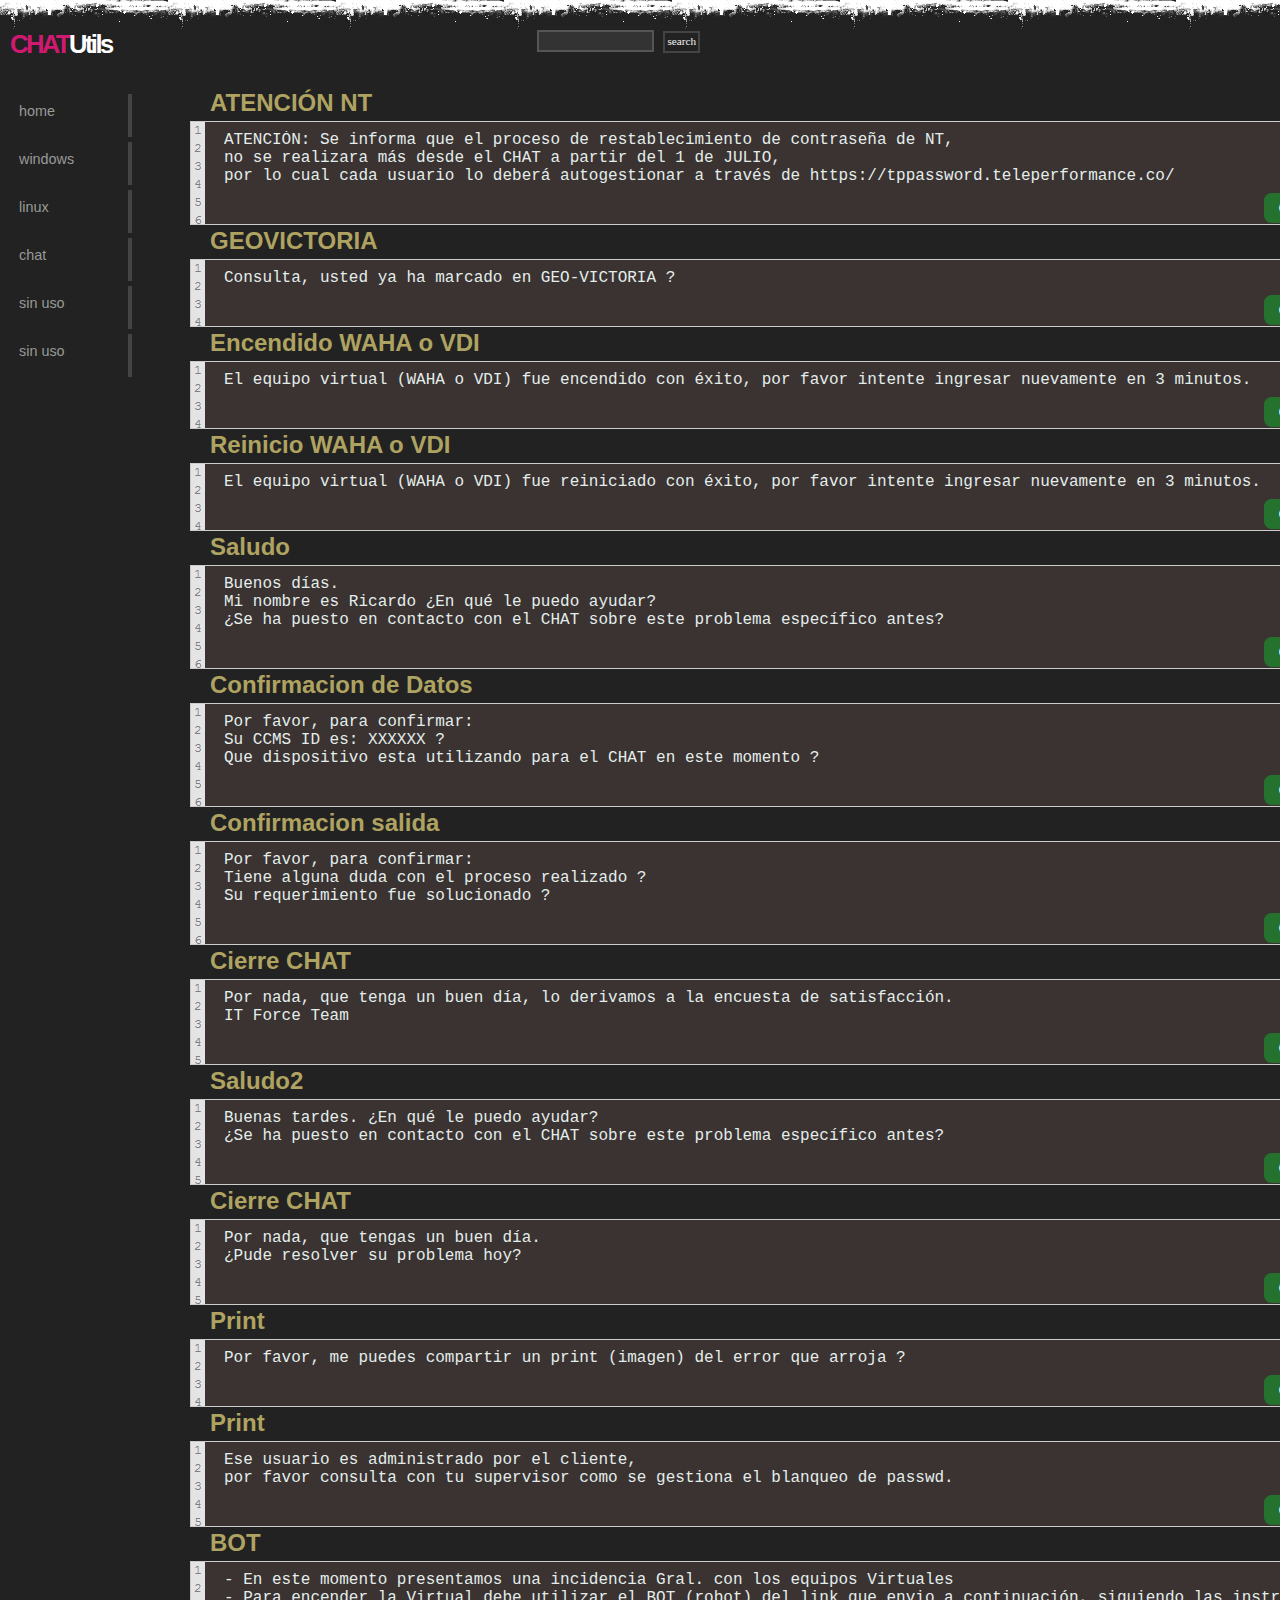
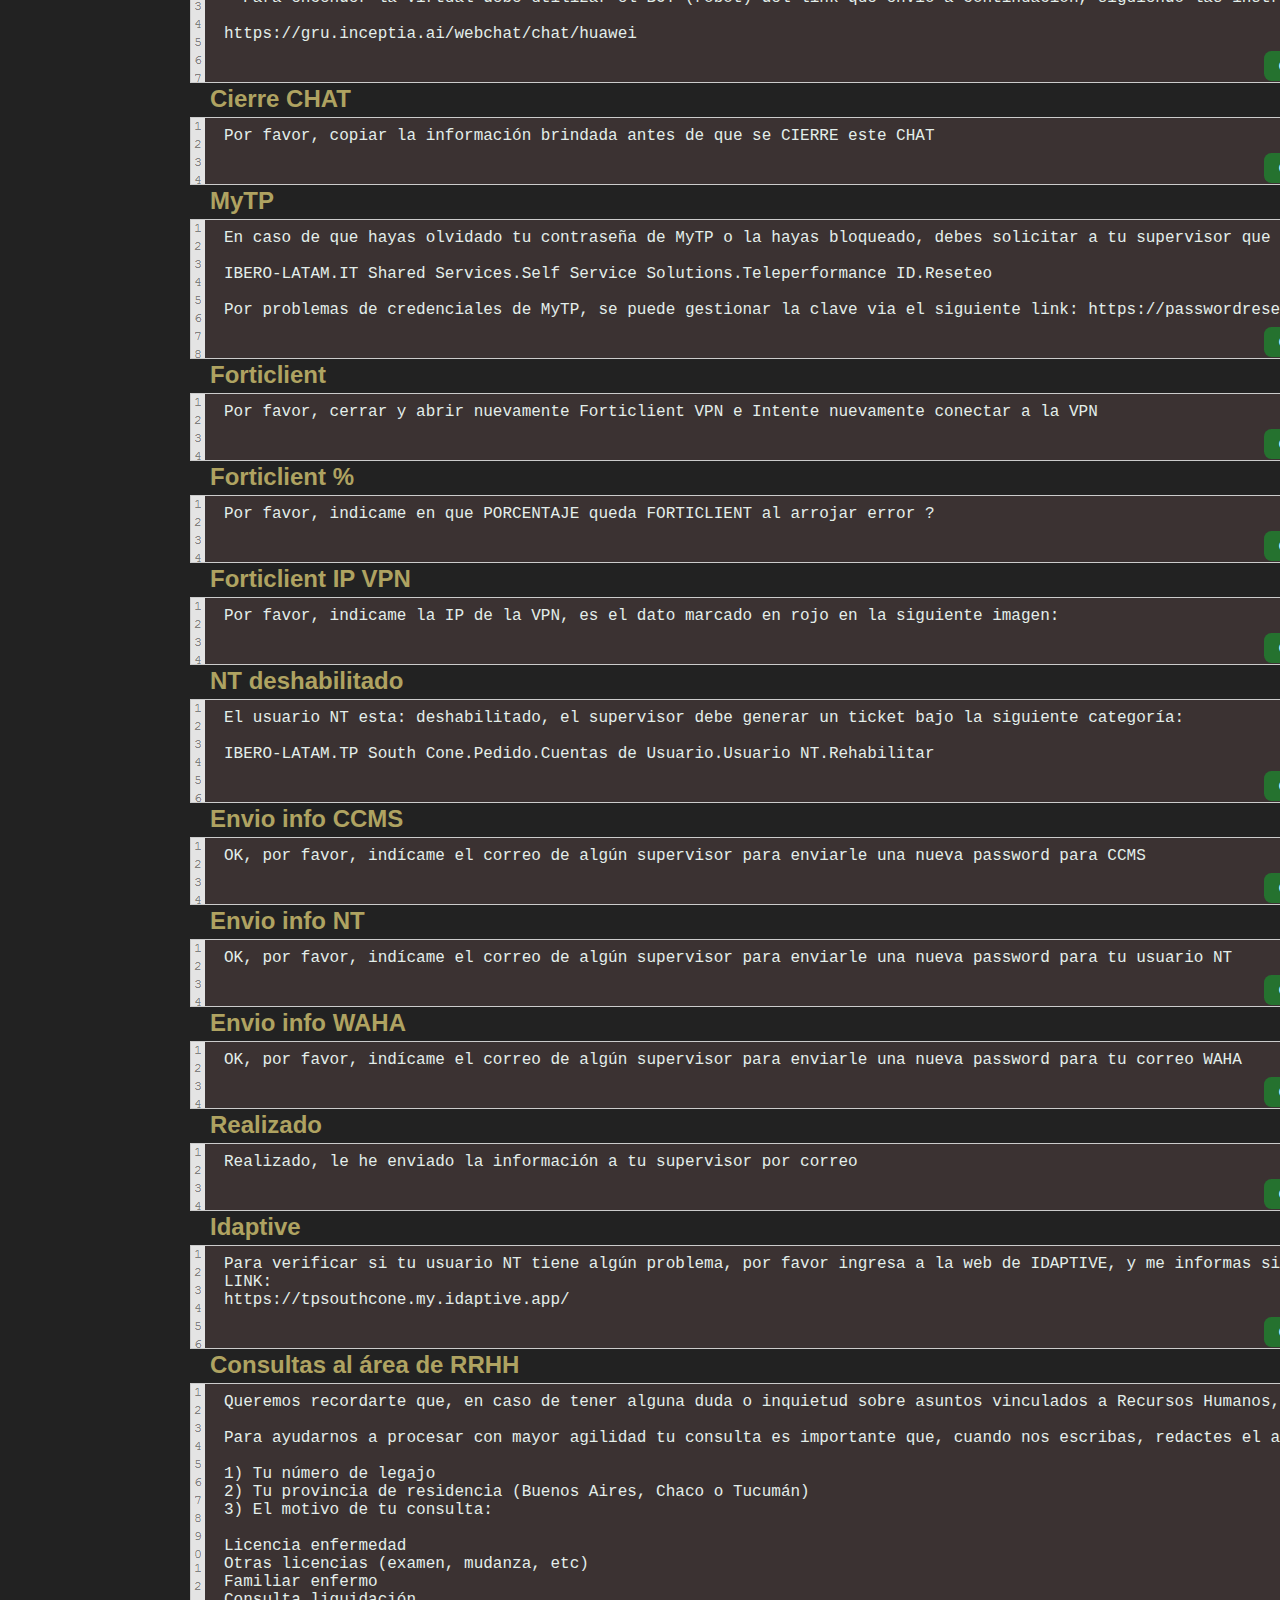
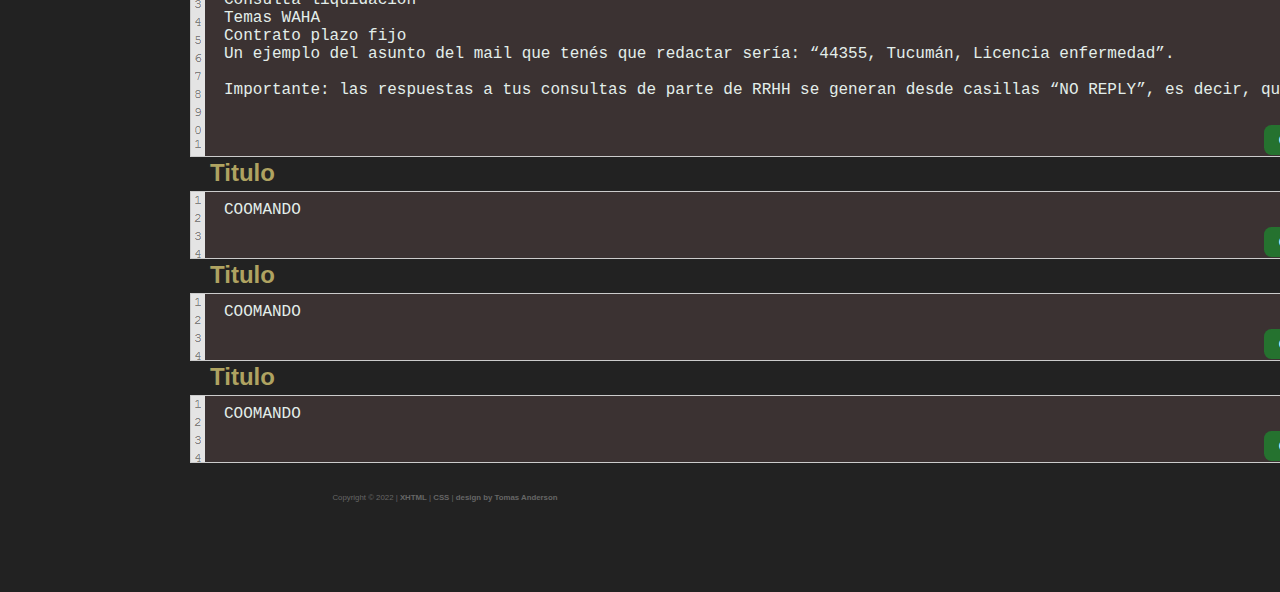
==== commit 38311a1b: "line added chat.html" ====
--- a/chat.html
+++ b/chat.html
@@ -58,7 +58,7 @@
 no se realizara más desde el CHAT a partir del 1 de JULIO, 
 por lo cual cada usuario lo deberá autogestionar a través de https://tppassword.teleperformance.co/
 </pre>
-<button onclick="copyToClipboard('avisoNT')" class='copyBtn' name=btn>Copy TO</button>
+<button onclick="copyToClipboard('avisoNT')" class='copyBtn' name=btn>COPY</button>
 </div>
 <!--------------------------------------------------------------------------->
 
@@ -67,7 +67,7 @@
 <h3 class="h3class" >GEOVICTORIA</h3>
 <div class="code">
 <pre  id="GEOVICTORIA">Consulta, usted ya ha marcado en GEO-VICTORIA ?</pre>
-<button onclick="copyToClipboard('GEOVICTORIA')" class='copyBtn' name=btn>Copy TO</button>
+<button onclick="copyToClipboard('GEOVICTORIA')" class='copyBtn' name=btn>COPY</button>
 </div>
 <!--------------------------------------------------------------------------->
 
@@ -76,7 +76,7 @@
 <h3 class="h3class" >Encendido  WAHA o VDI</h3>
 <div class="code">
 <pre  id="Encendido">El equipo virtual (WAHA o VDI) fue encendido con éxito, por favor intente ingresar nuevamente en 3 minutos.</pre>
-<button onclick="copyToClipboard('Encendido')" class='copyBtn' name=btn>Copy TO</button>	
+<button onclick="copyToClipboard('Encendido')" class='copyBtn' name=btn>COPY</button>	
 </div>
 <!--------------------------------------------------------------------------->
 
@@ -84,7 +84,7 @@
 <h3 class="h3class" >Reinicio  WAHA o VDI</h3>
 <div class="code">
 <pre  id="Reinicio">El equipo virtual (WAHA o VDI) fue reiniciado con éxito, por favor intente ingresar nuevamente en 3 minutos.</pre>
-<button onclick="copyToClipboard('Reinicio')" class='copyBtn' name=btn>Copy TO</button>
+<button onclick="copyToClipboard('Reinicio')" class='copyBtn' name=btn>COPY</button>
 </div>
 <!--------------------------------------------------------------------------->
 
@@ -95,7 +95,7 @@
 Buenos días. 
 Mi nombre es Ricardo ¿En qué le puedo ayudar?
 ¿Se ha puesto en contacto con el CHAT sobre este problema específico antes?</pre>
-<button onclick="copyToClipboard('Saludo')" class='copyBtn' name=btn>Copy TO</button>
+<button onclick="copyToClipboard('Saludo')" class='copyBtn' name=btn>COPY</button>
 </div>
 <!--------------------------------------------------------------------------->
 
@@ -107,7 +107,7 @@
 Su CCMS ID es: XXXXXX ?
 Que dispositivo esta utilizando para el CHAT en este momento ?
 </pre>
-<button onclick="copyToClipboard('confdatos')" class='copyBtn' name=btn>Copy TO</button>
+<button onclick="copyToClipboard('confdatos')" class='copyBtn' name=btn>COPY</button>
 </div>
 <!--------------------------------------------------------------------------->
 
@@ -119,7 +119,7 @@
 Tiene alguna duda con el proceso realizado ?
 Su requerimiento fue solucionado ?
 </pre>
-<button onclick="copyToClipboard('confsalida')" class='copyBtn' name=btn>Copy TO</button>
+<button onclick="copyToClipboard('confsalida')" class='copyBtn' name=btn>COPY</button>
 </div>
 <!--------------------------------------------------------------------------->
 <!--------------------------------------------------------------------------->
@@ -131,7 +131,7 @@
 Por nada, que tenga un buen día, lo derivamos a la encuesta de satisfacción.
 IT Force Team
 </pre>
-<button onclick="copyToClipboard('Cierre2')" class='copyBtn' name=btn>Copy TO</button>
+<button onclick="copyToClipboard('Cierre2')" class='copyBtn' name=btn>COPY</button>
 </div>
 <!--------------------------------------------------------------------------->
 
@@ -141,7 +141,7 @@
 <pre  id="Saludo2">
 Buenas tardes. ¿En qué le puedo ayudar?
 ¿Se ha puesto en contacto con el CHAT sobre este problema específico antes? </pre>
-<button onclick="copyToClipboard('Saludo2')" class='copyBtn' name=btn>Copy TO</button>
+<button onclick="copyToClipboard('Saludo2')" class='copyBtn' name=btn>COPY</button>
 </div>
 
 <!-- Despedida ----------------------------------------------------------------->
@@ -150,7 +150,7 @@
 <pre  id="Cierre">
 Por nada, que tengas un buen día. 
 ¿Pude resolver su problema hoy?</pre>
-<button onclick="copyToClipboard('Cierre')" class='copyBtn' name=btn>Copy TO</button>
+<button onclick="copyToClipboard('Cierre')" class='copyBtn' name=btn>COPY</button>
 </div>
 <!--------------------------------------------------------------------------->
 
@@ -160,7 +160,7 @@
 <div class="code">
 <pre  id="Print">
 Por favor, me puedes compartir un print (imagen) del error que arroja ?</pre>
-<button onclick="copyToClipboard('Print')" class='copyBtn' name=btn>Copy TO</button>
+<button onclick="copyToClipboard('Print')" class='copyBtn' name=btn>COPY</button>
 </div>
 <!--------------------------------------------------------------------------->
 
@@ -172,7 +172,7 @@
 Ese usuario es administrado por el cliente, 
 por favor consulta con tu supervisor como se gestiona el blanqueo de passwd.
 </pre>
-<button onclick="copyToClipboard('clientetool')" class='copyBtn' name=btn>Copy TO</button>
+<button onclick="copyToClipboard('clientetool')" class='copyBtn' name=btn>COPY</button>
 </div>
 <!--------------------------------------------------------------------------->
 
@@ -186,7 +186,7 @@
 	
 https://gru.inceptia.ai/webchat/chat/huawei
 </pre>
-<button onclick="copyToClipboard('BOT')" class='copyBtn' name=btn>Copy TO</button>
+<button onclick="copyToClipboard('BOT')" class='copyBtn' name=btn>COPY</button>
 </div>
 <!--------------------------------------------------------------------------->
 
@@ -195,7 +195,7 @@
 <div class="code">
 <pre  id="CHAT">
 Por favor, copiar la información brindada antes de que se CIERRE este CHAT</pre>
-<button onclick="copyToClipboard('CHAT')" class='copyBtn' name=btn>Copy TO</button>
+<button onclick="copyToClipboard('CHAT')" class='copyBtn' name=btn>COPY</button>
 </div>
 <!--------------------------------------------------------------------------->
 
@@ -208,7 +208,7 @@
 IBERO-LATAM.IT Shared Services.Self Service Solutions.Teleperformance ID.Reseteo
 	
 Por problemas de credenciales de MyTP, se puede gestionar la clave via el siguiente link: https://passwordreset.microsoftonline.com/</pre>
-<button onclick="copyToClipboard('MyTP')" class='copyBtn' name=btn>Copy TO</button>
+<button onclick="copyToClipboard('MyTP')" class='copyBtn' name=btn>COPY</button>
 </div>
 <!--------------------------------------------------------------------------->
 
@@ -217,7 +217,7 @@
 <div class="code">
 <pre  id="Forticlient">
 Por favor, cerrar y abrir nuevamente Forticlient VPN e Intente nuevamente conectar a la VPN</pre>
-<button onclick="copyToClipboard('Forticlient')" class='copyBtn' name=btn>Copy TO</button>
+<button onclick="copyToClipboard('Forticlient')" class='copyBtn' name=btn>COPY</button>
 </div>
 <!--------------------------------------------------------------------------->
 
@@ -226,7 +226,7 @@
 <div class="code">
 <pre  id="Forticlient2">
 Por favor, indicame en que PORCENTAJE queda FORTICLIENT al arrojar error ?</pre>
-<button onclick="copyToClipboard('Forticlient2')" class='copyBtn' name=btn>Copy TO</button>
+<button onclick="copyToClipboard('Forticlient2')" class='copyBtn' name=btn>COPY</button>
 </div>
 <!--------------------------------------------------------------------------->
 
@@ -236,7 +236,7 @@
 <div class="code">
 <pre  id="Forticlient3">
 Por favor, indicame la IP de la VPN, es el dato marcado en rojo en la siguiente imagen:  </pre>
-<button onclick="copyToClipboard('Forticlient3')" class='copyBtn' name=btn>Copy TO</button>
+<button onclick="copyToClipboard('Forticlient3')" class='copyBtn' name=btn>COPY</button>
 </div>
 <!--------------------------------------------------------------------------->
 
@@ -248,7 +248,7 @@
 El usuario NT esta: deshabilitado, el supervisor debe generar un ticket bajo la siguiente categoría:
 
 IBERO-LATAM.TP South Cone.Pedido.Cuentas de Usuario.Usuario NT.Rehabilitar  </pre>
-<button onclick="copyToClipboard('Rehabilitar')" class='copyBtn' name=btn>Copy TO</button>
+<button onclick="copyToClipboard('Rehabilitar')" class='copyBtn' name=btn>COPY</button>
 </div>
 <!--------------------------------------------------------------------------->
 
@@ -257,7 +257,7 @@
 <div class="code">
 <pre  id="CCMS">
 OK, por favor, indícame el correo de algún supervisor para enviarle una nueva password para CCMS</pre>
-<button onclick="copyToClipboard('CCMS')" class='copyBtn' name=btn>Copy TO</button>
+<button onclick="copyToClipboard('CCMS')" class='copyBtn' name=btn>COPY</button>
 </div>
 <!--------------------------------------------------------------------------->
 
@@ -267,7 +267,7 @@
 <div class="code">
 <pre  id="NT">
 OK, por favor, indícame el correo de algún supervisor para enviarle una nueva password para tu usuario NT</pre>
-<button onclick="copyToClipboard('NT')" class='copyBtn' name=btn>Copy TO</button>
+<button onclick="copyToClipboard('NT')" class='copyBtn' name=btn>COPY</button>
 </div>
 <!--------------------------------------------------------------------------->
 
@@ -276,7 +276,7 @@
 <div class="code">
 <pre  id="WAHA">
 OK, por favor, indícame el correo de algún supervisor para enviarle una nueva password para tu correo WAHA </pre>
-<button onclick="copyToClipboard('WAHA')" class='copyBtn' name=btn>Copy TO</button>
+<button onclick="copyToClipboard('WAHA')" class='copyBtn' name=btn>COPY</button>
 </div>
 <!--------------------------------------------------------------------------->
 
@@ -285,7 +285,7 @@
 <div class="code">
 <pre id="Realizado" class="">
 Realizado, le he enviado la información a tu supervisor por correo</pre>
-<button onclick="copyToClipboard('Realizado')" class='copyBtn' name=btn>Copy TO</button>
+<button onclick="copyToClipboard('Realizado')" class='copyBtn' name=btn>COPY</button>
 </div>
 <!--------------------------------------------------------------------------->
 
@@ -296,7 +296,7 @@
 Para verificar si tu usuario NT tiene algún problema, por favor ingresa a la web de IDAPTIVE, y me informas si te arroja algún error al momento de hacer login.
 LINK:
 https://tpsouthcone.my.idaptive.app/</pre>
-<button onclick="copyToClipboard('Idaptive')" class='copyBtn' name=btn>Copy TO</button>
+<button onclick="copyToClipboard('Idaptive')" class='copyBtn' name=btn>COPY</button>
 </div>
 <!--------------------------------------------------------------------------->
 
@@ -322,7 +322,7 @@
 
 Importante: las respuestas a tus consultas de parte de RRHH se generan desde casillas “NO REPLY”, es decir, que no deberías responder dichos correos. Ante cualquier otra consulta que quieras realizar, deberás volver a escribirnos a inforrhh@teleperformance.com.ar haciendo referencia al mail anterior para asegurar que podamos darte respuesta. Por otro lado, te recordamos que, en el caso de enviar un archivo adjunto con un peso superior a 6MB, es posible que no podamos recibirlo correctamente.
       </pre>
-	<button onclick="copyToClipboard('RRHH')" class='copyBtn' name=btn>Copy TO</button> 
+	<button onclick="copyToClipboard('RRHH')" class='copyBtn' name=btn>COPY</button> 
 </div>
 <!--------------------------------------------------------------------------->
 
@@ -330,7 +330,7 @@
 <h3 class="h3class" >Titulo</h3>
 <div class="code">
 		<pre id="TOKEN">COOMANDO</pre>
-	<button onclick="copyToClipboard('TOKEN')" class='copyBtn' name=btn>Copy TO</button> 
+	<button onclick="copyToClipboard('TOKEN')" class='copyBtn' name=btn>COPY</button> 
 </div>
 <!--------------------------------------------------------------------------->
 
@@ -338,7 +338,7 @@
 <h3 class="h3class" >Titulo</h3>
 <div class="code">
 		<pre id="TOKEN">COOMANDO</pre>
-	<button onclick="copyToClipboard('TOKEN')" class='copyBtn' name=btn>Copy TO</button> 
+	<button onclick="copyToClipboard('TOKEN')" class='copyBtn' name=btn>COPY</button> 
 </div>
 <!--------------------------------------------------------------------------->
 
@@ -346,7 +346,7 @@
 <h3 class="h3class" >Titulo</h3>
 <div class="code">
 		<pre id="TOKEN">COOMANDO</pre>
-	<button onclick="copyToClipboard('TOKEN')" class='copyBtn' name=btn>Copy TO</button> 
+	<button onclick="copyToClipboard('TOKEN')" class='copyBtn' name=btn>COPY</button> 
 </div>
 <!--------------------------------------------------------------------------->
 
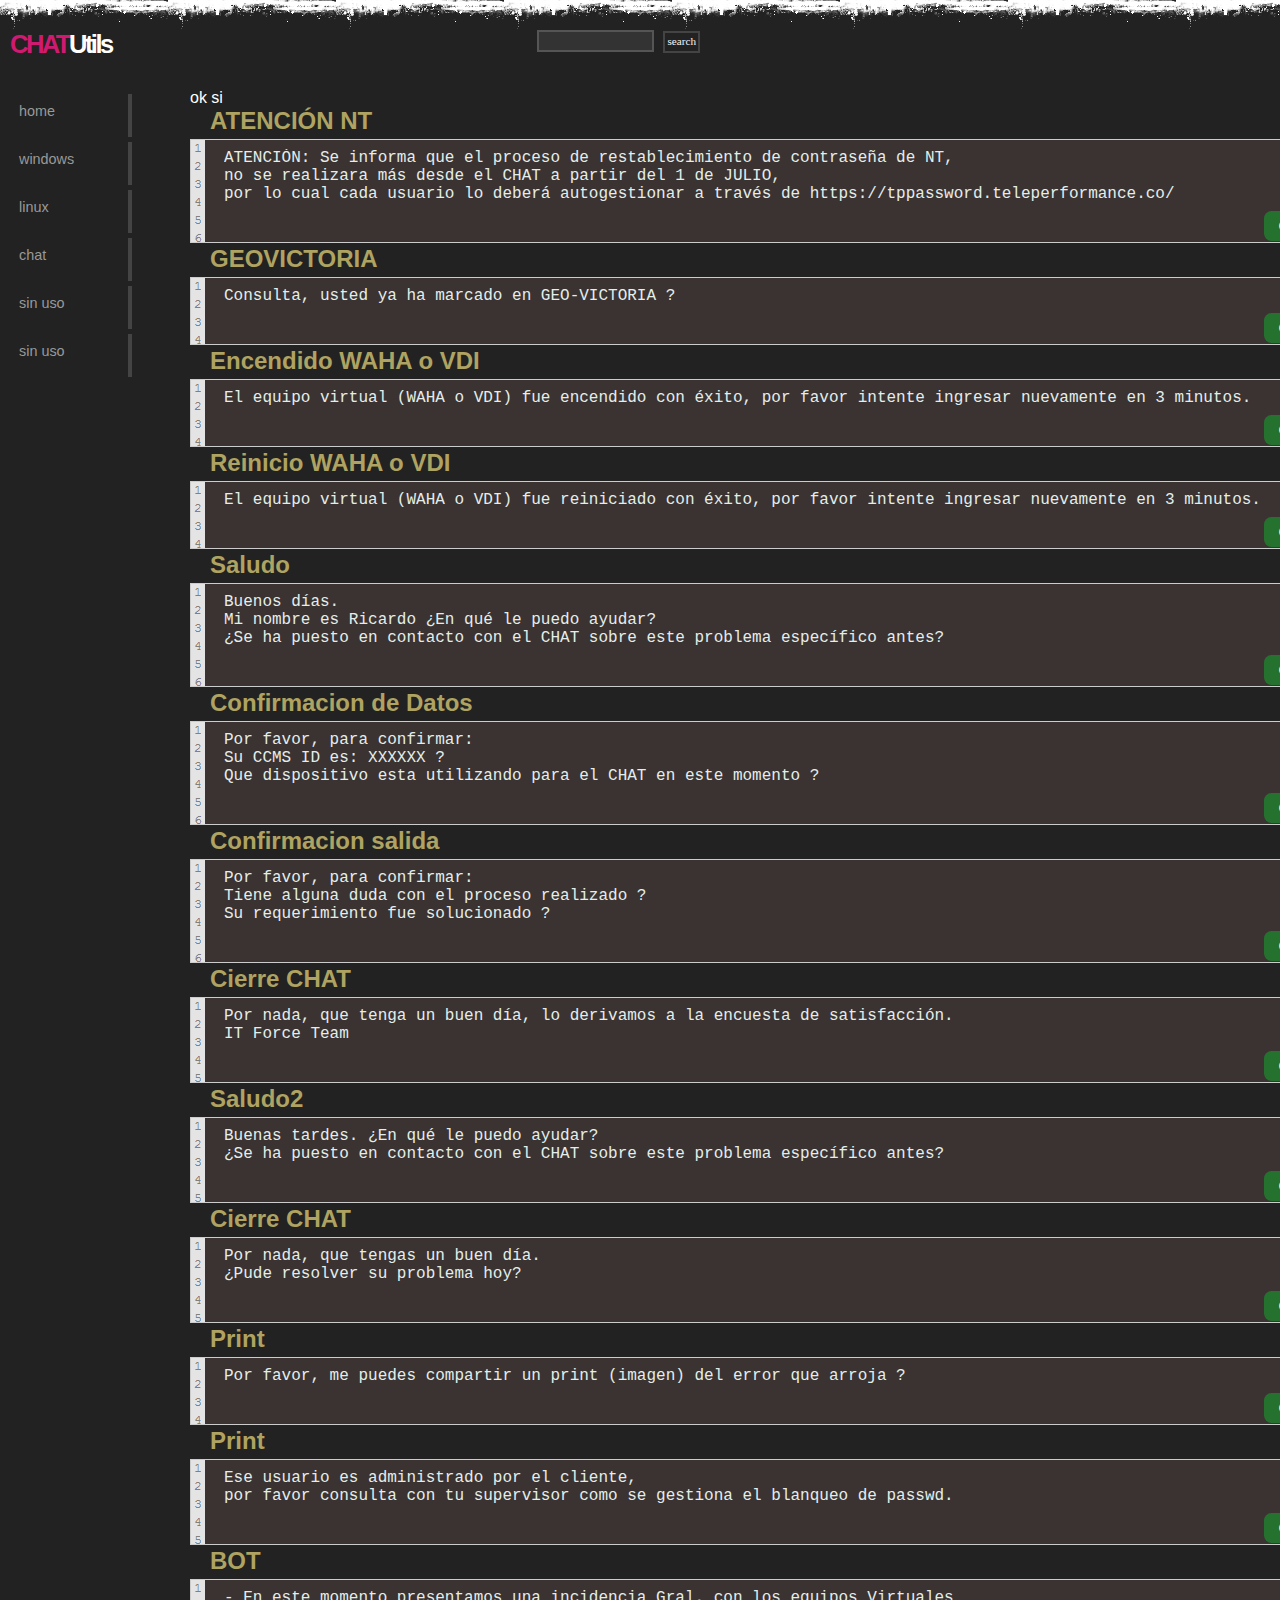
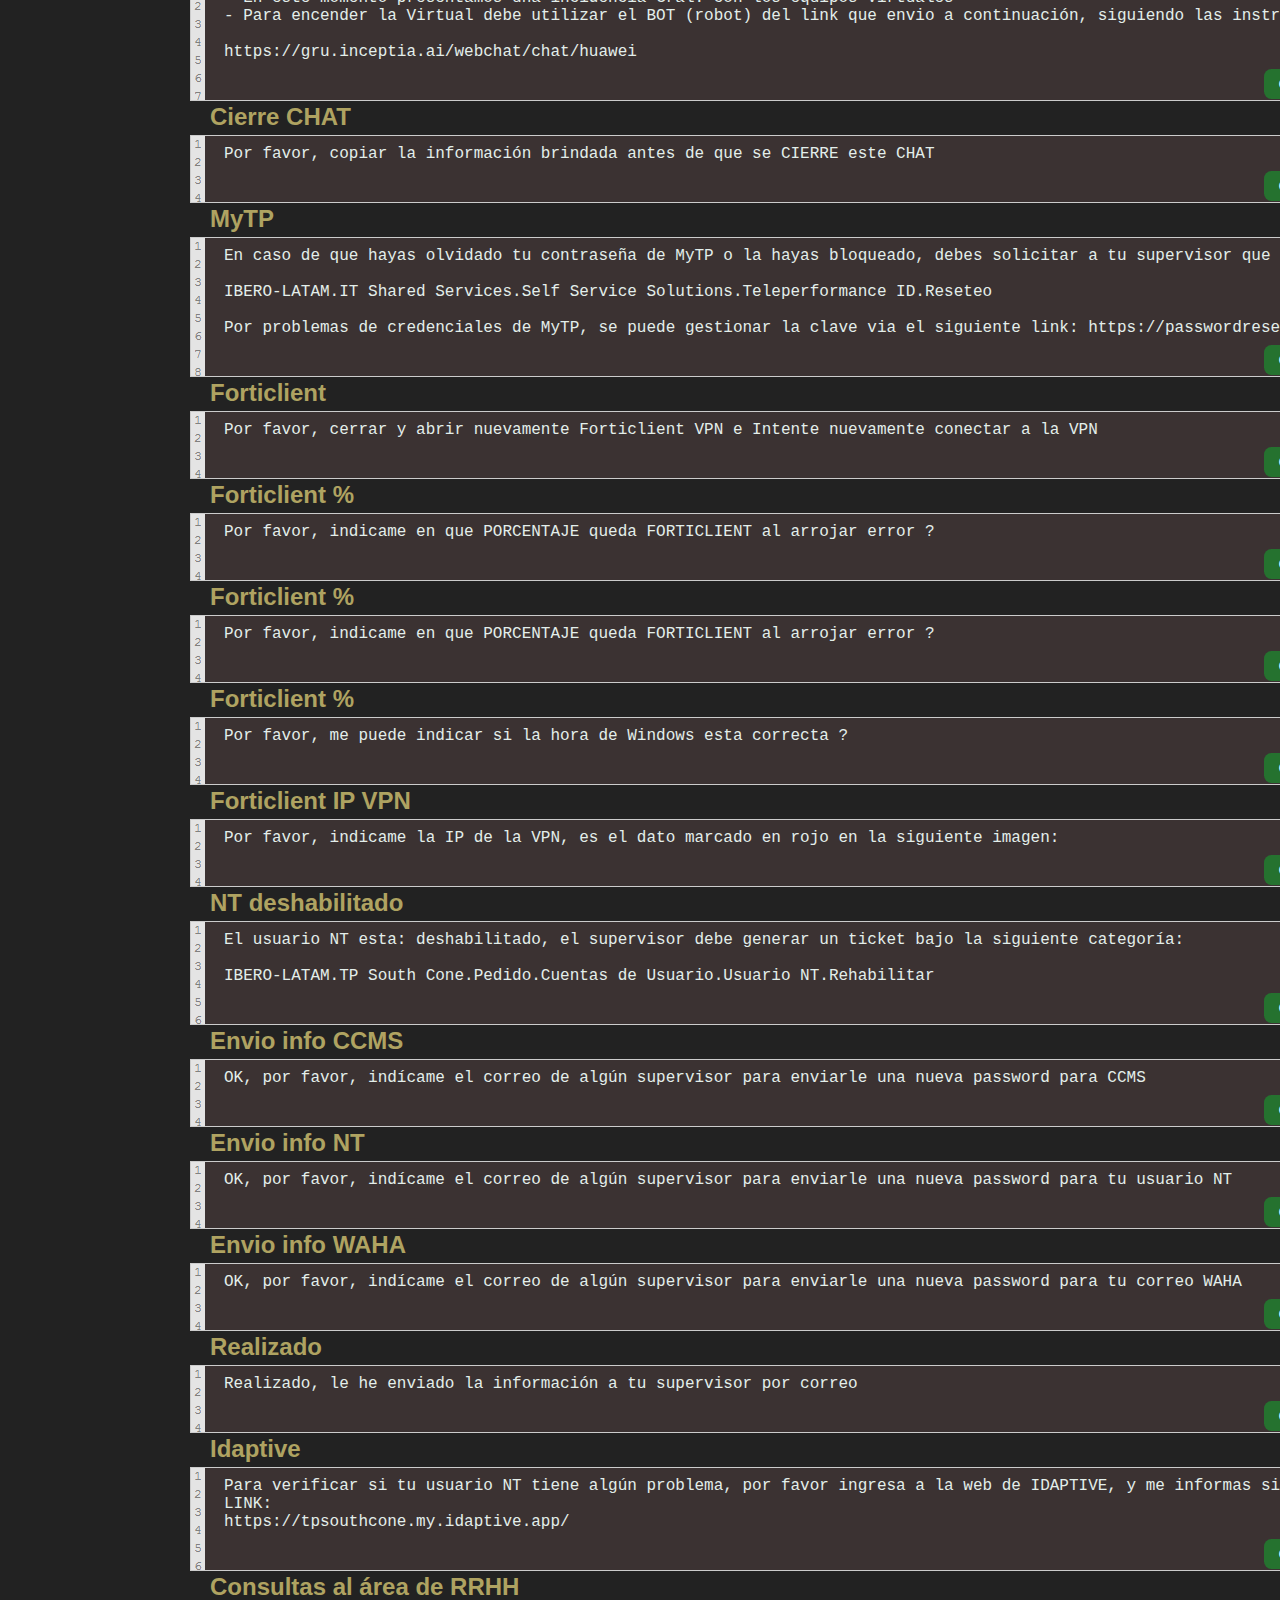
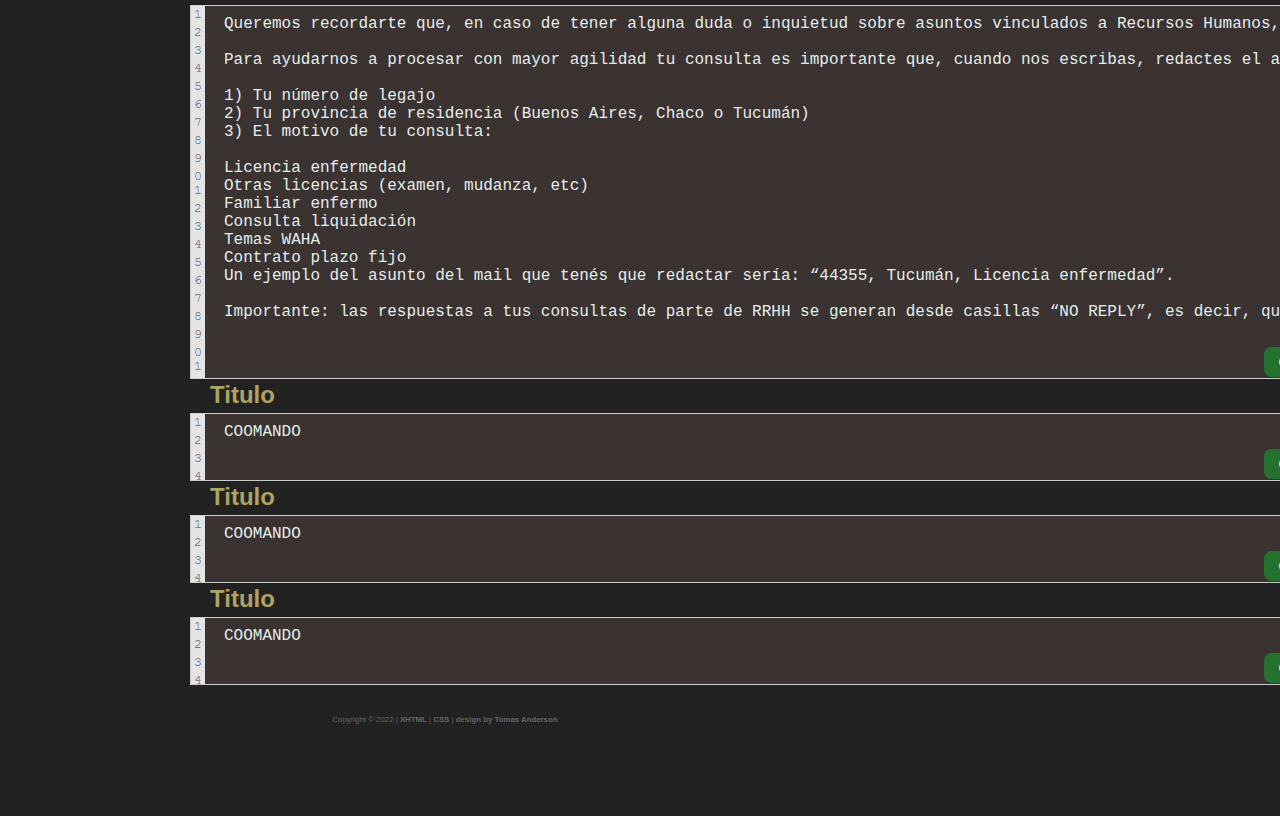
==== commit 6274f5c5: "line added chat.html" ====
--- a/chat.html
+++ b/chat.html
@@ -33,22 +33,12 @@
 </div>
 
  <div id="content">
-
-
-
 	
 <!-- GEOVICTORIA ----------------------------------------------------------------->
 <!-- BOTON ----------------------------------------------------------------------->
-
-
-
-
-
 <div class="source-block">
-	
-
-  
-  </div>
+	  ok si 
+</div>
 <!-------------------------------------------------------------------------------->
 <!-- Aviso NT ----------------------------------------------------------------->
 <h3 class="h3class" >ATENCIÓN NT</h3>
@@ -228,6 +218,25 @@
 Por favor, indicame en que PORCENTAJE queda FORTICLIENT al arrojar error ?</pre>
 <button onclick="copyToClipboard('Forticlient2')" class='copyBtn' name=btn>COPY</button>
 </div>
+<!-------------------------------------- ------------------------------------>
+
+
+<!-- Forticlient ----------------------------------------------------------------->
+<h3 class="h3class" >Forticlient %</h3>
+<div class="code">
+<pre  id="Forticlient2">
+Por favor, indicame en que PORCENTAJE queda FORTICLIENT al arrojar error ?</pre>
+<button onclick="copyToClipboard('Forticlient2')" class='copyBtn' name=btn>COPY</button>
+</div>
+<!--------------------------------------------------------------------------->
+
+<!-- Forticlient Hora de PC ----------------------------------------------------------------->
+<h3 class="h3class" >Forticlient %</h3>
+<div class="code">
+<pre  id="Forticlient2">
+Por favor, me puede indicar si la hora de Windows esta correcta ?</pre>
+<button onclick="copyToClipboard('Forticlient2')" class='copyBtn' name=btn>COPY</button>
+</div>
 <!--------------------------------------------------------------------------->
 
 
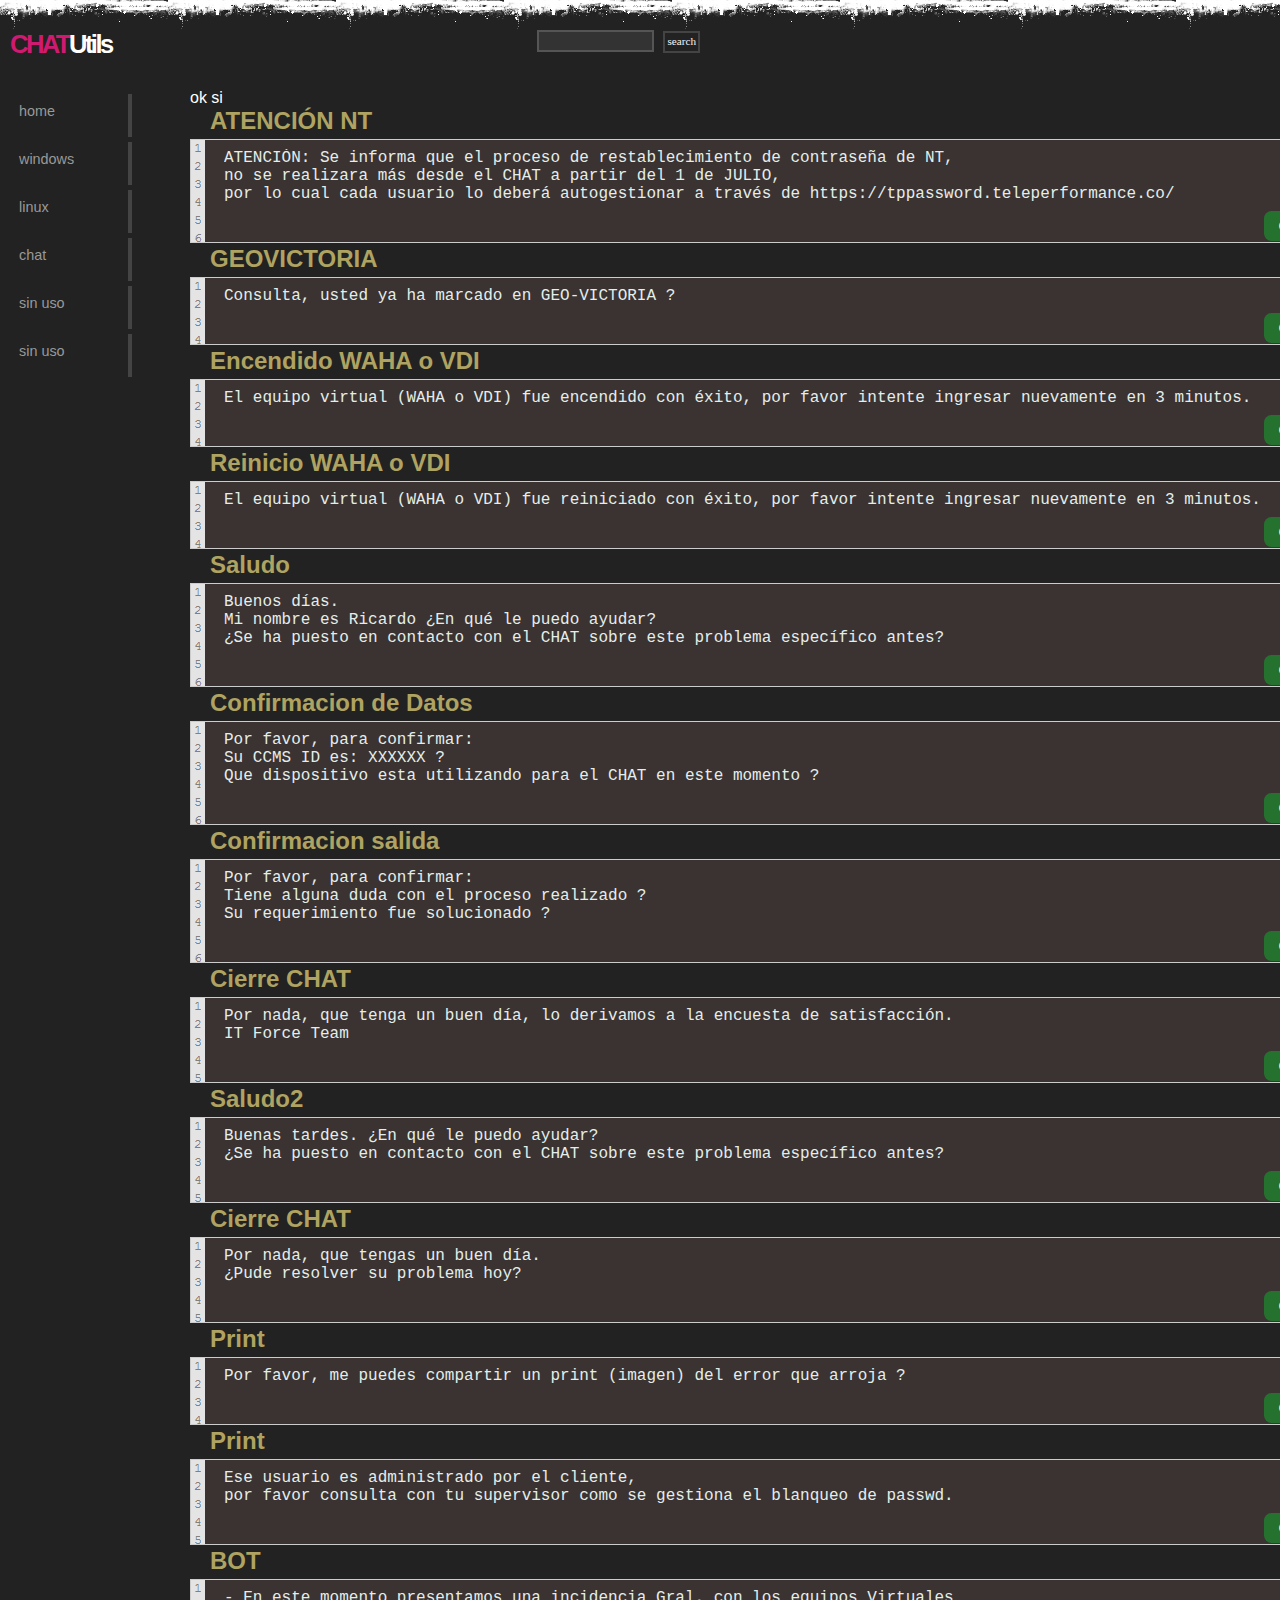
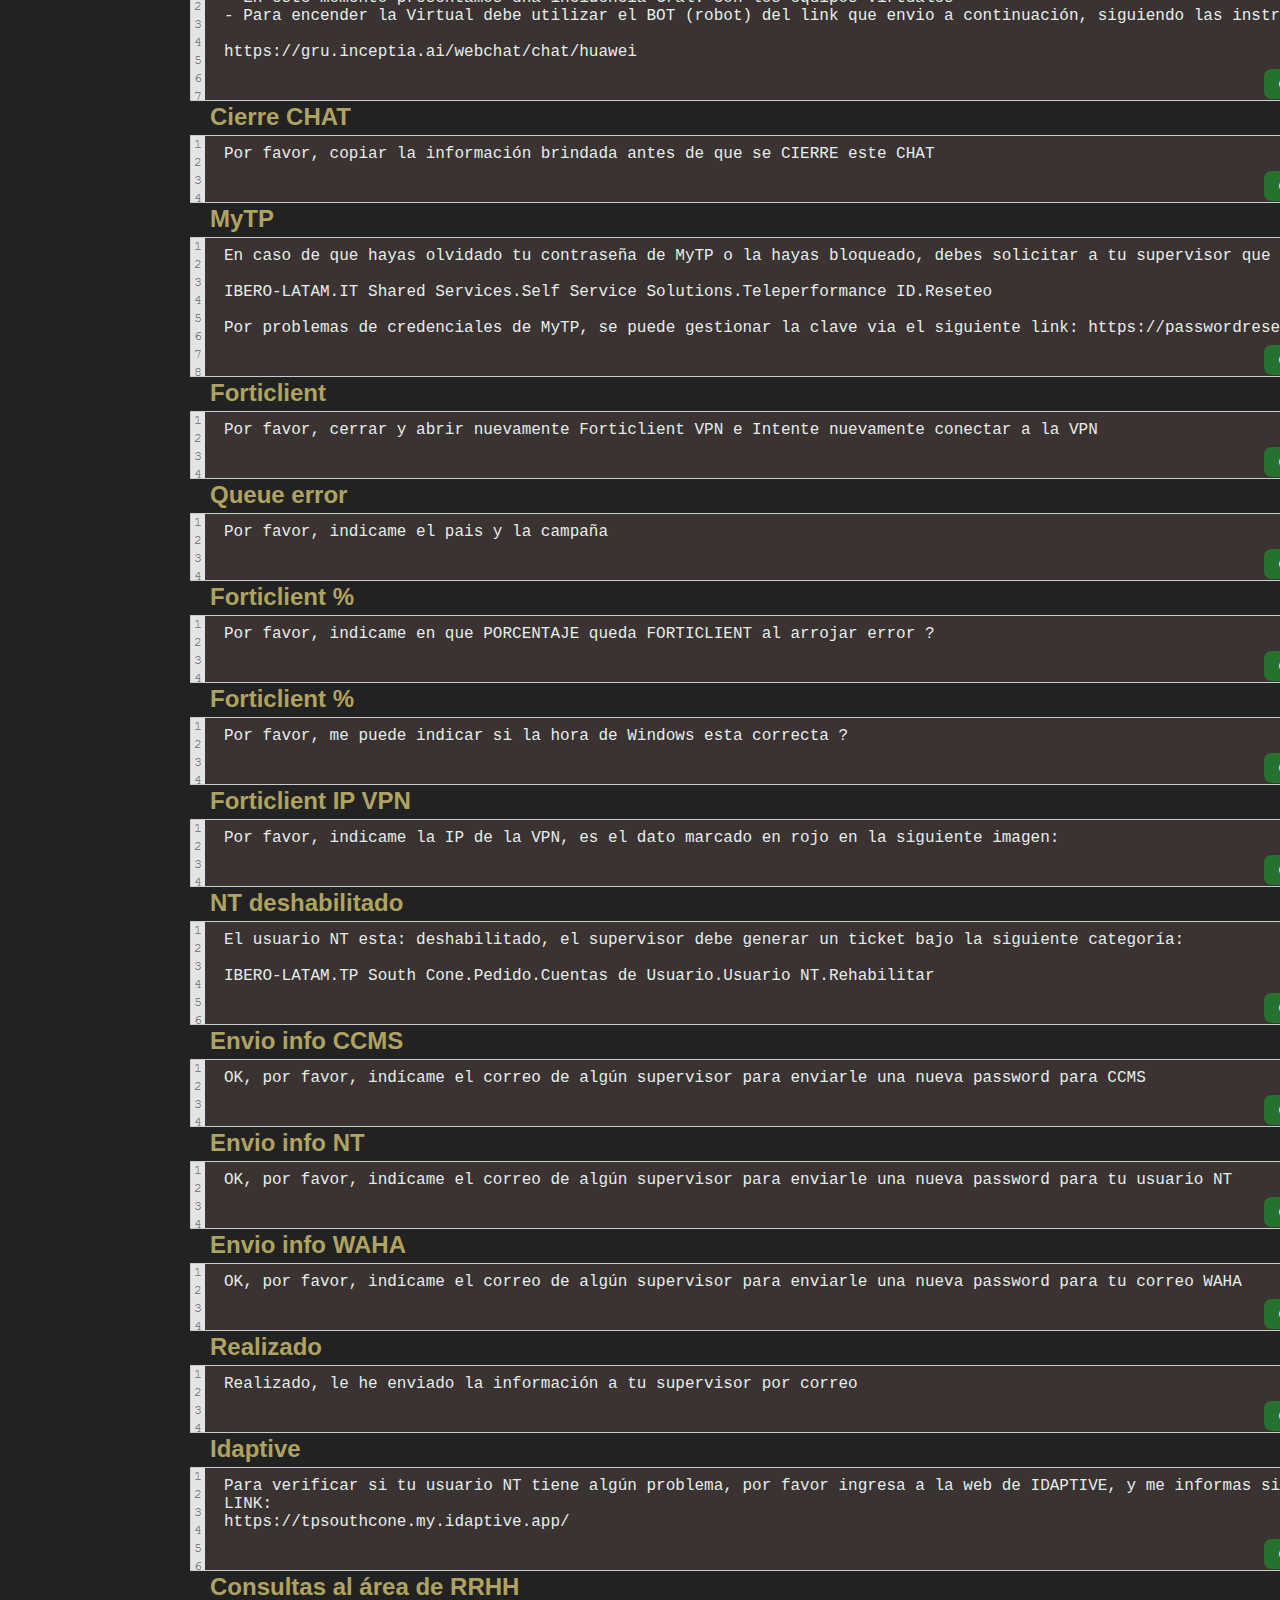
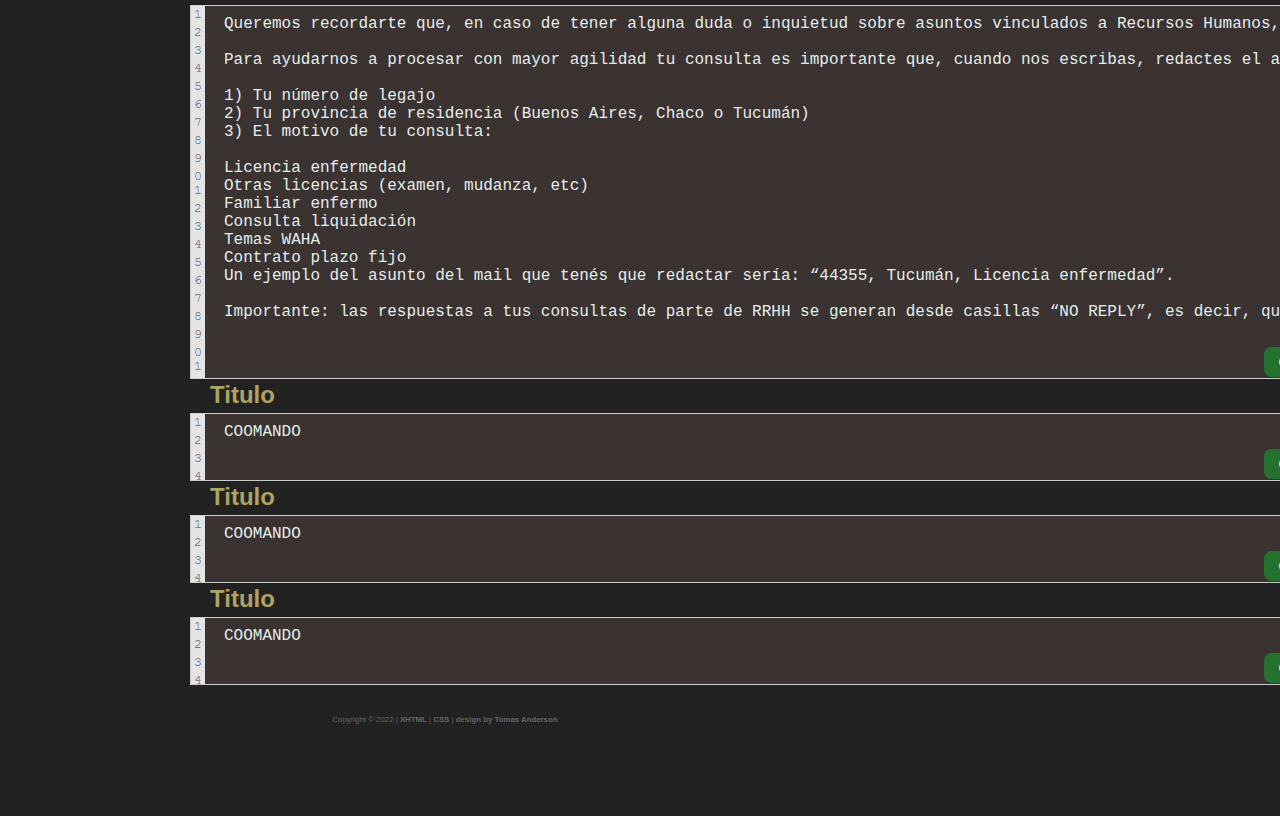
==== commit 12756a07: "line added chat.html" ====
--- a/chat.html
+++ b/chat.html
@@ -212,30 +212,30 @@
 <!--------------------------------------------------------------------------->
 
 <!-- Forticlient ----------------------------------------------------------------->
+<h3 class="h3class" >Queue error</h3>
+<div class="code">
+<pre  id="Forticlient2">
+Por favor, indicame el pais y la campaña</pre>
+<button onclick="copyToClipboard('Forticlient2')" class='copyBtn' name=btn>COPY</button>
+</div>
+<!-------------------------------------- ------------------------------------>
+
+
+<!-- Forticlient ----------------------------------------------------------------->
 <h3 class="h3class" >Forticlient %</h3>
 <div class="code">
 <pre  id="Forticlient2">
 Por favor, indicame en que PORCENTAJE queda FORTICLIENT al arrojar error ?</pre>
 <button onclick="copyToClipboard('Forticlient2')" class='copyBtn' name=btn>COPY</button>
 </div>
-<!-------------------------------------- ------------------------------------>
-
-
-<!-- Forticlient ----------------------------------------------------------------->
-<h3 class="h3class" >Forticlient %</h3>
-<div class="code">
-<pre  id="Forticlient2">
-Por favor, indicame en que PORCENTAJE queda FORTICLIENT al arrojar error ?</pre>
-<button onclick="copyToClipboard('Forticlient2')" class='copyBtn' name=btn>COPY</button>
-</div>
 <!--------------------------------------------------------------------------->
 
 <!-- Forticlient Hora de PC ----------------------------------------------------------------->
 <h3 class="h3class" >Forticlient %</h3>
 <div class="code">
-<pre  id="Forticlient2">
+<pre  id="Forticlient32">
 Por favor, me puede indicar si la hora de Windows esta correcta ?</pre>
-<button onclick="copyToClipboard('Forticlient2')" class='copyBtn' name=btn>COPY</button>
+<button onclick="copyToClipboard('Forticlient32')" class='copyBtn' name=btn>COPY</button>
 </div>
 <!--------------------------------------------------------------------------->
 
@@ -243,9 +243,9 @@
 <!-- Forticlient ----------------------------------------------------------------->
 <h3 class="h3class" >Forticlient IP VPN</h3>
 <div class="code">
-<pre  id="Forticlient3">
+<pre  id="Forticlient31">
 Por favor, indicame la IP de la VPN, es el dato marcado en rojo en la siguiente imagen:  </pre>
-<button onclick="copyToClipboard('Forticlient3')" class='copyBtn' name=btn>COPY</button>
+<button onclick="copyToClipboard('Forticlient31')" class='copyBtn' name=btn>COPY</button>
 </div>
 <!--------------------------------------------------------------------------->
 
